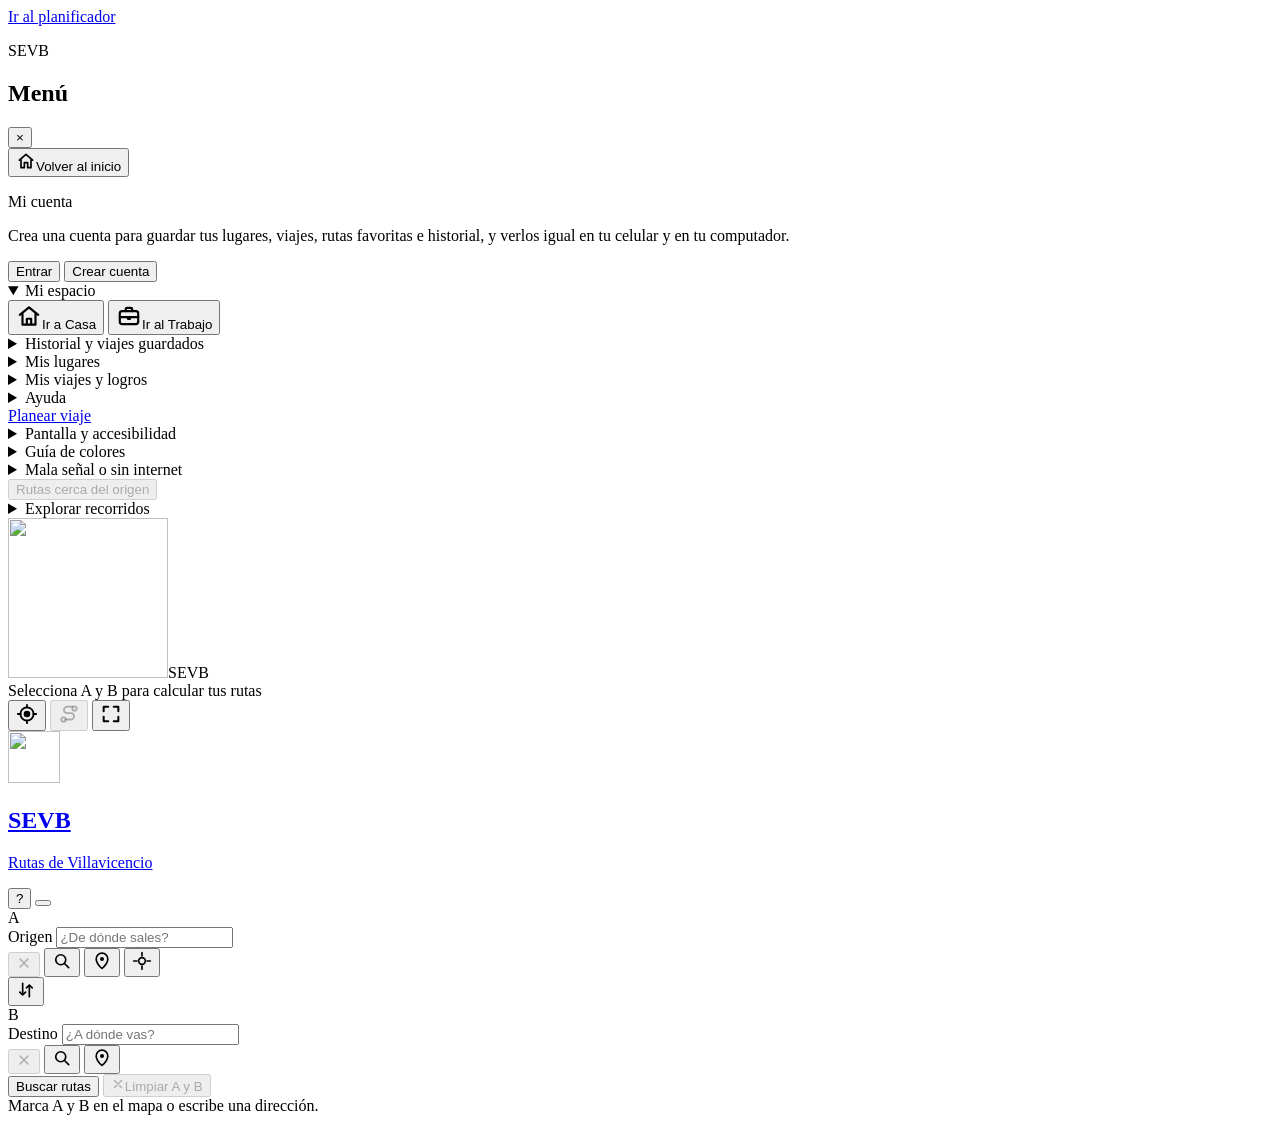
==== src/main/resources/static/index.html @ 46d5e3a8 "Flujo guiado, ruta consumible, avatares regionales y Compartir mi viaje (4.15.0) - Flujo guiado de p" ====
<!DOCTYPE html>
<html lang="es">
<head>
    <meta charset="UTF-8" />
    <meta name="viewport" content="width=device-width, initial-scale=1, viewport-fit=cover, interactive-widget=resizes-content" />
    <meta name="theme-color" content="#176650" />
    <meta name="mobile-web-app-capable" content="yes" />
    <meta name="apple-mobile-web-app-capable" content="yes" />
    <meta name="apple-mobile-web-app-title" content="SEVB" />
    <link rel="manifest" href="/manifest.webmanifest" />
    <link rel="icon" href="/favicon.ico" sizes="any" />
    <link rel="icon" type="image/png" sizes="32x32" href="/icons/favicon-32.png" />
    <link rel="icon" type="image/png" sizes="48x48" href="/icons/favicon-48.png" />
    <link rel="apple-touch-icon" href="/icons/apple-touch-icon.png" />
    <meta name="description" content="Planificador de rutas de buses de Villavicencio basado en recorridos registrados en SEVB." />
    <title>SEVB · Rutas de buses de Villavicencio</title>
    <link rel="stylesheet" href="/css/motion.css" />
    <link rel="stylesheet" href="/css/styles.css" />
    <link rel="stylesheet" href="/css/mapa.css" />
    <link rel="stylesheet" href="/css/home.css" />
    <link rel="stylesheet" href="/css/bus3d.css" />
    <link rel="stylesheet" href="/css/panel-ocultable.css" />
    <link rel="stylesheet" href="/css/viaje.css" />
    <link rel="stylesheet" href="/css/recomendacion.css" />
    <link rel="stylesheet" href="/css/guia.css" />
    <link rel="stylesheet" href="/css/guiado.css" />
    <script defer src="/js/mapa/geo.js"></script>
    <script defer src="/js/mapa/nucleo.js"></script>
    <script defer src="/js/common.js"></script>
    <script defer src="/js/modales.js"></script>
    <script defer src="/js/carga.js"></script>
    <script defer src="/js/iconos.js"></script>
    <script defer src="/js/rutas-nombres.js"></script>
    <script defer src="/js/motion.js"></script>
    <script defer src="/js/ajustes.js"></script>
    <script defer src="/js/superficies.js"></script>
    <script defer src="/js/mapa-salud.js"></script>
    <script defer src="/js/confort.js"></script>
    <script defer src="/js/offline.js"></script>
    <script defer src="/js/avatares.js"></script>
    <script defer src="/js/cuenta.js"></script>
    <script defer src="/js/gps.js"></script>
    <script defer src="/js/viaje-nucleo.js"></script>
    <script defer src="/js/viaje-ruta.js"></script>
    <script defer src="/js/bus.js"></script>
    <script defer src="/js/app.js"></script>
    <script defer src="/js/planner.js"></script>
    <script defer src="/js/flujo-guiado.js"></script>
    <script defer src="/js/paraderos-publicos.js"></script>
    <script defer src="/js/puentes-publicos.js"></script>
    <script defer src="/js/extras.js"></script>
    <script defer src="/js/viaje.js"></script>
    <script defer src="/js/compartir.js"></script>
    <script defer src="/js/espacio.js"></script>
    <script defer src="/js/atajos.js"></script>
    <script defer src="/js/logros.js"></script>
    <script defer src="/js/siempre.js"></script>
    <script defer src="/js/guia.js"></script>
    <script defer src="/js/siguiente.js"></script>
    <script defer src="/js/ui.js"></script>
</head>
<body class="home-sevb">
<a class="skip-link" href="#tripOrigin">Ir al planificador</a>

<div id="menuBackdrop" class="menu-backdrop hidden"></div>
<aside id="sideMenu" class="side-menu" role="dialog" aria-modal="true" aria-labelledby="menuTitulo" aria-hidden="true" inert>
    <div class="side-menu-head">
        <div><p class="eyebrow">SEVB</p><h2 id="menuTitulo">Menú</h2></div>
        <button id="closeMenu" class="icon-button" type="button" aria-label="Cerrar menú">×</button>
    </div>
    <button id="menuInicio" class="secondary menu-inicio" type="button"><svg viewBox="0 0 24 24" width="20" height="20" aria-hidden="true"><path d="M4 11l8-7 8 7M6 10v10h4v-6h4v6h4V10" fill="none" stroke="currentColor" stroke-width="2" stroke-linecap="round" stroke-linejoin="round"/></svg><span>Volver al inicio</span></button>
    <section class="menu-account" id="menuAccount" aria-label="Mi cuenta">
        <div id="accountGuest">
            <p class="eyebrow">Mi cuenta</p>
            <p class="account-text">Crea una cuenta para guardar tus lugares, viajes, rutas favoritas e historial, y verlos igual en tu celular y en tu computador.</p>
            <div class="account-buttons">
                <button id="accountLogin" class="primary-plan-button" type="button">Entrar</button>
                <button id="accountRegister" class="secondary" type="button">Crear cuenta</button>
            </div>
        </div>
        <div id="accountUser" hidden>
            <p class="eyebrow">Mi cuenta</p>
            <div class="account-user"><span class="account-avatar" id="accountAvatar" aria-hidden="true"></span><div><strong id="accountName"></strong><small id="accountEmail"></small></div></div>
            <div class="account-buttons">
                <button id="accountSettings" class="secondary" type="button">Ajustes de la cuenta</button>
                <button id="accountLogout" class="secondary" type="button">Cerrar sesión</button>
            </div>
        </div>
    </section>
    <details class="menu-seccion menu-space" id="menuEspacio" open><summary><span>Mi espacio</span></summary>
    <div id="atajos" class="atajos" role="group" aria-label="Lugares frecuentes">
        <button type="button" class="atajo" data-atajo="Casa"><span class="atajo-ico" aria-hidden="true"><svg viewBox="0 0 24 24" width="26" height="26" fill="none" stroke="currentColor" stroke-width="2" stroke-linecap="round" stroke-linejoin="round" aria-hidden="true" focusable="false"><path d="M3.5 11 12 4l8.5 7M6 9.5V20h12V9.5M10 20v-5.5h4V20"/></svg></span><span class="atajo-txt">Ir a Casa</span></button>
        <button type="button" class="atajo" data-atajo="Trabajo"><span class="atajo-ico" aria-hidden="true"><svg viewBox="0 0 24 24" width="26" height="26" fill="none" stroke="currentColor" stroke-width="2" stroke-linecap="round" stroke-linejoin="round" aria-hidden="true" focusable="false"><rect x="3.5" y="7.5" width="17" height="12" rx="2.2"/><path d="M9 7.5V5.8A1.3 1.3 0 0 1 10.3 4.5h3.4A1.3 1.3 0 0 1 15 5.8v1.7M3.5 13h17M11 13v1.6h2V13"/></svg></span><span class="atajo-txt">Ir al Trabajo</span></button>
    </div>
    <div id="recentTrips" class="recent-trips" hidden></div>
    <details id="espacio" class="favorites espacio">
        <summary>Historial y viajes guardados <b id="espCount"></b></summary>
        <div class="esp-section">
            <h4>Viajes guardados</h4>
            <div id="savedList" class="fav-list"></div>
        </div>
        <div class="esp-section">
            <div class="esp-head"><h4>Historial</h4><button id="histClear" class="text-button" type="button">Borrar historial</button></div>
            <div id="histList" class="fav-list"></div>
        </div>
        <p id="espHint" class="esp-hint">Sin cuenta, esto se guarda solo en este dispositivo. <button class="text-button" type="button" data-abrir-cuenta="entrar">Entrar</button> para verlo también en tu otro equipo.</p>
    </details>
    <details id="favorites" class="favorites">
        <summary>Mis lugares <b id="favCount"></b></summary>
        <div id="favList" class="fav-list"></div>
        <div class="fav-add">
            <label class="sr-only" for="favName">Nombre del lugar</label>
            <input id="favName" maxlength="40" placeholder="Nombre: Casa, Trabajo, Universidad…" autocomplete="off" enterkeyhint="done" />
            <div class="fav-add-buttons">
                <button id="favSaveA" class="secondary" type="button">Guardar punto A</button>
                <button id="favSaveB" class="secondary" type="button">Guardar punto B</button>
            </div>
        </div>
    </details>
    </details>
    <details class="menu-seccion menu-logros" id="logros" aria-label="Mis viajes y logros"><summary><span>Mis viajes y logros</span></summary>
        <p class="eyebrow">Mis viajes</p>
        <p id="semanaResumen" class="logros-resumen semana-resumen" hidden></p>
        <p id="logrosResumen" class="logros-resumen">Aún no has terminado ningún viaje. ¡Tu primer viaje te da un logro!</p>
        <ul id="logrosLista" class="logros-lista"></ul>
    </details>
    <details class="menu-seccion menu-ayuda" id="menuAyuda"><summary><span>Ayuda</span></summary>
        <div class="menu-ayuda-botones">
            <button id="menuBienvenida" class="secondary" type="button">Ver la bienvenida otra vez</button>
            <button id="menuPractica" class="secondary" type="button">Hacer un viaje de práctica</button>
        </div>
    </details>
    <nav class="menu-links" id="menuLinks" aria-label="Funciones del sistema">
        <a href="/">Planear viaje</a>
        <a class="admin-only" hidden href="/lugares.html">Direcciones y lugares</a>
        <a class="admin-only" hidden href="/paraderos.html">Paraderos de bus</a>
        <a class="admin-only" hidden href="/puentes.html">Puentes peatonales</a>
        <a class="admin-only" hidden href="/pasos.html">Pasos peatonales</a>
        <a class="admin-only" hidden href="/reportes.html">Reportes</a>
        <a class="admin-only" hidden href="/editor.html">Editor de recorridos</a>
    </nav>
    <details class="menu-seccion menu-view" id="menuVista" aria-labelledby="viewTitle"><summary><span>Pantalla y accesibilidad</span></summary>
        <p class="eyebrow">Pantalla</p>
        <h3 id="viewTitle">Mapa y accesibilidad</h3>
        <div class="confort-row" role="group" aria-label="Tamaño de la letra">
            <span class="confort-label">Tamaño de la letra</span>
            <div class="letra-opciones">
                <button type="button" data-letra="normal" aria-pressed="true" aria-label="Letra normal">A</button>
                <button type="button" data-letra="grande" aria-pressed="false" aria-label="Letra grande">A</button>
                <button type="button" data-letra="enorme" aria-pressed="false" aria-label="Letra muy grande">A</button>
            </div>
        </div>
        <label class="confort-row"><span class="confort-label">Mapa de noche<small>Automático: se oscurece solo desde las 6:30 p. m. hasta las 5:30 a. m.</small></span>
            <select data-confort="mapaNoche"><option value="auto">Automático</option><option value="claro">Siempre claro</option><option value="oscuro">Siempre oscuro</option></select></label>
        <label class="switch-row"><input type="checkbox" data-ajuste="busVisible" /><span>Mostrar los controles del bus<small>Pausa, velocidad, 3D y «Seguir bus». El bus se sigue moviendo aunque los ocultes.</small></span></label>
        <label class="switch-row"><input type="checkbox" data-ajuste="panelBajar" /><span>Bajar el panel al buscar una ruta<small>Apagado: al buscar, el panel queda compacto con el botón «Iniciar viaje». Actívalo si prefieres que baje solo y deje el mapa libre en el celular; el botón «Ver rutas» lo vuelve a abrir.</small></span></label>
        <label class="switch-row"><input type="checkbox" data-ajuste="daltonico" /><span>Colores para daltónicos<small>Tramos en azul y naranja, el segundo bus con línea discontinua y cada tramo numerado.</small></span></label>
        <label class="switch-row"><input type="checkbox" data-ajuste="paraderosMapa" /><span>Mostrar paraderos del sistema<small>Dibuja en el mapa los paraderos registrados cerca de lo que ves (desde el zoom 14). Los de tu viaje se muestran siempre.</small></span></label>
    </details>
    <details id="colorGuide" class="favorites color-guide">
        <summary>Guía de colores</summary>
        <ul class="guide-list">
            <li><i class="g-walk"></i><span><b>A pie (línea punteada con puntos que avanzan):</b> camina en ese sentido. Oscura de día y clara de noche.</span></li>
            <li><i class="g-bus1"></i><span><b>Tramo grueso con ① :</b> primer bus. Rojo (o naranja en modo daltónico).</span></li>
            <li><i class="g-bus2"></i><span><b>Tramo grueso con ② :</b> segundo bus, si hay transbordo. Azul (y con línea discontinua en modo daltónico).</span></li>
            <li><i class="g-swap">⇄</i><span><b>Cuadro «Cambio de bus»:</b> dice de qué ruta a cuál pasas.</span></li>
            <li><i class="g-up"></i><span><b>Verde «Sube aquí»</b> y <i class="g-down inline"></i><b>rojo oscuro «Bájate aquí»</b>.</span></li>
        </ul>
        <label class="switch-row guide-switch"><input type="checkbox" data-ajuste="daltonico" /><span>Colores para daltónicos</span></label>
    </details>
    <details class="menu-seccion menu-offline" id="menuOffline" aria-labelledby="offlineTitle"><summary><span>Mala señal o sin internet</span></summary>
        <p class="eyebrow">Mala señal o sin internet</p>
        <h3 id="offlineTitle">Uso sin conexión</h3>
        <p id="offlineInfo" class="offline-info" role="status" aria-live="polite">Revisando…</p>
        <progress id="offlineProgress" class="offline-progress" value="0" max="1" hidden></progress>
        <button id="offlineDownload" class="secondary" type="button">Guardar mapa de Villavicencio</button>
        <button id="offlineDelete" class="text-button" type="button" hidden>Borrar el mapa guardado</button>
        <button id="installApp" class="secondary" type="button" hidden>Instalar la aplicación en este equipo</button>
        <p id="installHint" class="offline-hint" hidden>En iPhone: toca <b>Compartir</b> en Safari y luego <b>Añadir a pantalla de inicio</b> para instalarla.</p>
        <p class="offline-hint">Descárgalo una vez con buena señal (Wi-Fi si puedes). Las rutas y tus últimos viajes se guardan solos.</p>
    </details>
    <section class="menu-near" id="menuCerca" aria-label="Rutas cerca del origen">
    <div class="nearby-origin-block">
        <button id="nearOriginRoutes" class="text-button chip-button" type="button" disabled>Rutas cerca del origen</button>
        <div id="nearbyResults" class="nearby-results"></div>
    </div>
    </section>
    <details class="menu-seccion menu-route-browser" id="menuExplorar"><summary><span>Explorar recorridos</span></summary>
        <p class="eyebrow">Rutas registradas</p>
        <h3>Explorar recorridos</h3>
        <label for="routeSearch">Buscar ruta</label>
        <input id="routeSearch" type="search" placeholder="Galán, Porfía, Catama, Álamos…" autocomplete="off" />
        <label for="validationFilter" class="sr-only">Filtrar rutas</label>
        <select id="validationFilter">
            <option value="all">Todas las rutas</option>
            <option value="favorites">Mis rutas favoritas</option>
        </select>
        <div class="list-heading"><strong>Disponibles</strong><span id="routeCount">—</span></div>
        <div id="routeList" class="route-list compact-route-list"></div>
        <div id="statusMessage" class="status info" role="status" aria-live="polite">Cargando rutas…</div>
        <button id="retryRoutes" class="secondary hidden" type="button">Volver a intentar</button>
    <section id="routeCard" class="route-card menu-route-card hidden" aria-live="polite">
        <div class="route-title-row"><span id="routeColor" class="route-color"></span><div><p id="routeCode" class="route-code"></p><h3 id="routeName"></h3></div></div>
        <div class="route-meta"><span id="directionBadge" class="pill"></span></div>
        <div class="journey">
            <div><span class="journey-dot start"></span><small>Inicio</small><strong id="routeOrigin"></strong></div>
            <div><span class="journey-dot end"></span><small>Destino</small><strong id="routeDestination"></strong></div>
        </div>
        <div class="metrics"><div><small>Longitud</small><strong id="routeDistance"></strong></div><div><small>Paraderos</small><strong id="stopCount"></strong></div></div>
        <p id="routeDescription" class="route-description"></p>
        <p id="routeSource" class="source-line"></p><p id="updatedAt" class="source-line"></p>
        <ul id="routeWarnings" class="warning hidden"></ul>
        <div id="stopsBlock" class="stops-block hidden"><div class="stops-head"><h4>Paradas</h4><button type="button" id="toggleRouteStops" class="chip-button" aria-pressed="false">Ver en el mapa</button></div><ol id="stopsList"></ol></div>
        <button id="exportRoute" class="secondary" type="button">Descargar GeoJSON ↓</button>
    </section>
    </details>

    <div class="menu-brand" id="menuMarca"><img src="/img/marca/sevb-chiguiro-360.png" alt="" width="160" height="160" loading="lazy" decoding="async"><span class="menu-brand-name">SEVB</span></div>
</aside>

<div class="app">
    <section class="map-area sevb-map-area" role="main" aria-label="Mapa de Villavicencio">
        <div id="map" aria-label="Mapa interactivo de rutas"></div>
        <div class="route-banner"><span id="mapSubtitle">Selecciona A y B para calcular tus rutas</span></div>
        <div class="map-fabs">
            <button id="locateMe" class="fab" type="button" aria-pressed="false" title="Seguir mi ubicación" aria-label="Seguir mi ubicación en el mapa"><svg viewBox="0 0 24 24" width="22" height="22" aria-hidden="true"><circle cx="12" cy="12" r="3.6" fill="currentColor"/><circle cx="12" cy="12" r="7.2" fill="none" stroke="currentColor" stroke-width="2"/><path d="M12 2v3M12 19v3M2 12h3M19 12h3" stroke="currentColor" stroke-width="2" stroke-linecap="round"/></svg></button>
            <button id="fitRoute" class="fab" disabled type="button" title="Ver recorrido completo" aria-label="Ver recorrido completo"><svg viewBox="0 0 24 24" width="22" height="22" aria-hidden="true"><circle cx="6" cy="18" r="2.4" fill="none" stroke="currentColor" stroke-width="2"/><circle cx="18" cy="6" r="2.4" fill="none" stroke="currentColor" stroke-width="2"/><path d="M8.4 18H14a3.5 3.5 0 0 0 0-7h-4a3.5 3.5 0 0 1 0-7h5.6" fill="none" stroke="currentColor" stroke-width="2" stroke-linecap="round"/></svg></button>
            <button id="resetMap" class="fab" type="button" title="Ver toda la ciudad (solo mueve el mapa)" aria-label="Ver toda la ciudad en el mapa"><svg viewBox="0 0 24 24" width="22" height="22" aria-hidden="true"><path d="M4 9V4h5M20 9V4h-5M4 15v5h5M20 15v5h-5" fill="none" stroke="currentColor" stroke-width="2.2" stroke-linecap="round" stroke-linejoin="round"/></svg></button>
        </div>
    </section>

    <aside class="planner-column sheet" id="sheet" aria-label="Planificar un viaje">
        <div id="sheetHandle" class="sheet-handle" role="button" tabindex="0" aria-label="Subir o bajar el panel"><span></span></div>
        <header class="sheet-head">
            <a class="brand" href="/" aria-label="SEVB, inicio">
                <div class="brand-mark brand-mark-logo"><img src="/img/marca/sevb-chiguiro-192.png" alt="" width="52" height="52" decoding="async"></div>
                <div><h1>SEVB</h1><p>Rutas de Villavicencio</p></div>
            </a>
            <button id="helpButton" class="menu-button help-button" type="button" aria-label="Ayuda: qué hago ahora" title="Ayuda">?</button>
            <button id="menuButton" class="menu-button" type="button" aria-expanded="false" aria-controls="sideMenu" aria-label="Abrir menú">
                <span></span><span></span><span></span>
            </button>
        </header>
        <div class="sheet-body">
            <section class="panel trip-panel sevb-trip-panel">
                <div id="siempre" class="siempre" hidden>
                    <p class="siempre-titulo">Tu viaje de siempre</p>
                    <p id="siempreRuta" class="siempre-ruta"></p>
                    <div class="siempre-botones">
                        <button id="siempreBuscar" class="primary-plan-button" type="button">Buscar este viaje</button>
                        <button id="siempreNo" class="text-button" type="button">Ahora no</button>
                    </div>
                </div>
                <div class="endpoints" id="formAB" role="group" aria-label="Origen y destino (A y B)" tabindex="-1">
                    <div class="endpoint-block">
                        <span class="endpoint-letter a" aria-hidden="true">A</span>
                        <div class="endpoint-field">
                            <label class="sr-only" for="tripOrigin">Origen</label>
                            <input id="tripOrigin" role="combobox" aria-autocomplete="list" aria-controls="originResults" aria-expanded="false" placeholder="¿De dónde sales?" autocomplete="off" maxlength="160" enterkeyhint="search" />
                            <div id="originResults" class="place-results" role="listbox" aria-label="Opciones de origen"></div>
                        </div>
                        <div class="endpoint-tools">
                            <button id="clearOrigin" class="tool tool-clear secondary" type="button" title="Borrar origen" aria-label="Borrar punto de origen" disabled><svg viewBox="0 0 24 24" width="16" height="16" aria-hidden="true"><path d="M6 6l12 12M18 6L6 18" fill="none" stroke="currentColor" stroke-width="2.2" stroke-linecap="round"/></svg></button>
                            <button id="searchOrigin" data-etiqueta="Buscar" class="tool secondary" type="button" title="Buscar dirección" aria-label="Buscar dirección de origen"><svg viewBox="0 0 24 24" width="20" height="20" aria-hidden="true"><circle cx="10.5" cy="10.5" r="6" fill="none" stroke="currentColor" stroke-width="2"/><path d="M15 15l5 5" stroke="currentColor" stroke-width="2" stroke-linecap="round"/></svg></button>
                            <button id="pickOrigin" data-etiqueta="En el mapa" class="tool secondary map-pick-button" type="button" aria-pressed="false" title="Elegir en el mapa" aria-label="Elegir origen en el mapa"><svg viewBox="0 0 24 24" width="20" height="20" aria-hidden="true"><path d="M12 21s7-6.2 7-11.5A7 7 0 0 0 5 9.5C5 14.8 12 21 12 21z" fill="none" stroke="currentColor" stroke-width="2" stroke-linejoin="round"/><circle cx="12" cy="9.5" r="2.4" fill="currentColor"/></svg></button>
                            <button id="useMyLocation" data-etiqueta="Mi ubicación" data-corto="GPS" class="tool secondary" type="button" title="Usar mi ubicación" aria-label="Usar mi ubicación como origen"><svg viewBox="0 0 24 24" width="20" height="20" aria-hidden="true"><circle cx="12" cy="12" r="4" fill="none" stroke="currentColor" stroke-width="2"/><path d="M12 2v4M12 18v4M2 12h4M18 12h4" stroke="currentColor" stroke-width="2" stroke-linecap="round"/></svg></button>
                        </div>
                    </div>
                    <button id="swapTrip" class="swap-floating" type="button" aria-label="Intercambiar origen y destino" title="Intercambiar"><svg viewBox="0 0 24 24" width="20" height="20" aria-hidden="true"><path d="M8 4v14m0 0l-3.5-3.5M8 18l3.5-3.5M16 20V6m0 0l-3.5 3.5M16 6l3.5 3.5" fill="none" stroke="currentColor" stroke-width="2" stroke-linecap="round" stroke-linejoin="round"/></svg></button>
                    <div class="endpoint-block">
                        <span class="endpoint-letter b" aria-hidden="true">B</span>
                        <div class="endpoint-field">
                            <label class="sr-only" for="tripDestination">Destino</label>
                            <input id="tripDestination" role="combobox" aria-autocomplete="list" aria-controls="destinationResults" aria-expanded="false" placeholder="¿A dónde vas?" autocomplete="off" maxlength="160" enterkeyhint="search" />
                            <div id="destinationResults" class="place-results" role="listbox" aria-label="Opciones de destino"></div>
                        </div>
                        <div class="endpoint-tools">
                            <button id="clearDestination" class="tool tool-clear secondary" type="button" title="Borrar destino" aria-label="Borrar punto de destino" disabled><svg viewBox="0 0 24 24" width="16" height="16" aria-hidden="true"><path d="M6 6l12 12M18 6L6 18" fill="none" stroke="currentColor" stroke-width="2.2" stroke-linecap="round"/></svg></button>
                            <button id="searchDestination" data-etiqueta="Buscar" class="tool secondary" type="button" title="Buscar dirección" aria-label="Buscar dirección de destino"><svg viewBox="0 0 24 24" width="20" height="20" aria-hidden="true"><circle cx="10.5" cy="10.5" r="6" fill="none" stroke="currentColor" stroke-width="2"/><path d="M15 15l5 5" stroke="currentColor" stroke-width="2" stroke-linecap="round"/></svg></button>
                            <button id="pickDestination" data-etiqueta="En el mapa" class="tool secondary map-pick-button" type="button" aria-pressed="false" title="Elegir en el mapa" aria-label="Elegir destino en el mapa"><svg viewBox="0 0 24 24" width="20" height="20" aria-hidden="true"><path d="M12 21s7-6.2 7-11.5A7 7 0 0 0 5 9.5C5 14.8 12 21 12 21z" fill="none" stroke="currentColor" stroke-width="2" stroke-linejoin="round"/><circle cx="12" cy="9.5" r="2.4" fill="currentColor"/></svg></button>
                        </div>
                    </div>
                </div>

                <div class="plan-actions">
                    <button id="planTrip" class="primary-plan-button" type="button">Buscar rutas</button>
                    <button id="clearTripPoints" class="clear-trip clear-trip-main" type="button" aria-label="Borrar origen y destino" disabled><svg viewBox="0 0 24 24" width="14" height="14" aria-hidden="true"><path d="M6 6l12 12M18 6L6 18" fill="none" stroke="currentColor" stroke-width="2.2" stroke-linecap="round"/></svg><span>Limpiar A y B</span></button>
                </div>
                <div id="startTripBar" class="start-trip-bar" hidden>
                    <button id="startTrip" class="start-trip-main" type="button"><svg viewBox="0 0 24 24" width="24" height="24" aria-hidden="true"><path d="M12 3l7 17-7-4-7 4z" fill="currentColor"/></svg><span>Iniciar viaje</span></button>
                    <small id="startTripInfo" class="start-trip-info"></small>
                    <div class="start-trip-sec">
                        <button id="editarAB" class="start-trip-edit" type="button" hidden aria-controls="formAB"><svg viewBox="0 0 24 24" width="18" height="18" aria-hidden="true"><path d="M4 20l4.2-1 10-10a2.1 2.1 0 0 0-3-3l-10 10zM14 7l3 3" fill="none" stroke="currentColor" stroke-width="2" stroke-linecap="round" stroke-linejoin="round"/></svg><span>Editar A y B</span></button>
                        <button id="verOpciones" class="start-trip-more" type="button" hidden>Ver otras opciones</button>
                    </div>
                </div>
                <div id="tripStatus" class="status info" role="status" aria-live="polite">Marca A y B en el mapa o escribe una dirección.</div>
                <div id="tripTools" class="trip-tools" hidden>
                    <button id="shareTrip" class="tool-chip" type="button"><svg viewBox="0 0 24 24" width="18" height="18" aria-hidden="true"><path d="M12 3v12M12 3L8 7m4-4l4 4M5 12v7h14v-7" fill="none" stroke="currentColor" stroke-width="2" stroke-linecap="round" stroke-linejoin="round"/></svg><span>Compartir</span></button>
                    <button id="openGoogleMaps" class="tool-chip" type="button"><svg viewBox="0 0 24 24" width="18" height="18" aria-hidden="true"><path d="M12 21s7-6.2 7-11.5A7 7 0 0 0 5 9.5C5 14.8 12 21 12 21z" fill="none" stroke="currentColor" stroke-width="2" stroke-linejoin="round"/><circle cx="12" cy="9.5" r="2.4" fill="currentColor"/></svg><span>Google Maps</span></button>
                    <button id="shareWhats" class="tool-chip" type="button"><svg viewBox="0 0 24 24" width="18" height="18" aria-hidden="true"><path d="M4 20l1.3-4.2A8 8 0 1 1 8.4 18.8z" fill="none" stroke="currentColor" stroke-width="2" stroke-linejoin="round"/><path d="M9.2 8.8c.3 2.5 2.6 4.9 5.8 6" fill="none" stroke="currentColor" stroke-width="2" stroke-linecap="round"/></svg><span>WhatsApp</span></button>
                    <button id="alightAlert" class="tool-chip" type="button" aria-pressed="false"><svg viewBox="0 0 24 24" width="18" height="18" aria-hidden="true"><path d="M6 17h12l-1.5-2v-4a4.5 4.5 0 0 0-9 0v4zM10 20a2 2 0 0 0 4 0" fill="none" stroke="currentColor" stroke-width="2" stroke-linecap="round" stroke-linejoin="round"/></svg><span>Avisarme al bajar</span></button>
                    <button id="saveTrip" class="tool-chip" type="button"><svg viewBox="0 0 24 24" width="18" height="18" aria-hidden="true"><path d="M12 3.5l2.6 5.3 5.9.9-4.3 4.1 1 5.8L12 16.8 6.8 19.6l1-5.8L3.5 9.7l5.9-.9z" fill="none" stroke="currentColor" stroke-width="2" stroke-linejoin="round"/></svg><span>Guardar viaje</span></button>
                    <button id="reportProblem" class="tool-chip" type="button"><svg viewBox="0 0 24 24" width="18" height="18" aria-hidden="true"><path d="M5 21V4m0 0h11l-2 4 2 4H5" fill="none" stroke="currentColor" stroke-width="2" stroke-linecap="round" stroke-linejoin="round"/></svg><span>Reportar</span></button>
                </div>
                <div id="tripResults" class="trip-results"></div>
            </section>
        </div>
    </aside>
</div>
<div id="bienvenida" class="modal-backdrop" hidden>
    <div class="modal-card bienvenida-card" role="dialog" aria-modal="true" aria-labelledby="bienTitulo" data-modo="bienvenida">
        <p id="bienPasoTexto" class="bien-paso" aria-live="polite"></p>
        <div id="bienIlustracion" class="bien-ilustracion" aria-hidden="true"></div>
        <div id="bienTextos" class="bien-textos" aria-live="polite"><h2 id="bienTitulo"></h2><p id="bienTexto" class="bien-texto"></p></div>
        <div id="bienPuntos" class="bien-puntos" aria-hidden="true"></div>
        <div class="bien-botones">
            <button id="bienAtras" class="secondary" type="button">Atrás</button>
            <button id="bienSiguiente" class="primary-plan-button" type="button">Siguiente</button>
        </div>
        <button id="bienPractica" class="primary-plan-button bien-practica" type="button" hidden>Aprender con una práctica</button>
        <button id="bienSaltar" class="text-button" type="button">Saltar</button>
    </div>
</div>
<div id="ayudaModal" class="modal-backdrop" hidden>
    <div class="modal-card" role="dialog" aria-modal="true" aria-labelledby="ayudaTitulo">
        <h2 id="ayudaTitulo"></h2>
        <ol id="ayudaLista" class="ayuda-lista"></ol>
        <details class="ayuda-temas"><summary>Más ayudas rápidas</summary><div id="ayudaTemas" class="ayuda-temas-lista"></div></details>
        <div class="modal-actions" style="grid-template-columns:1fr">
            <button id="ayudaCerrar" class="primary-plan-button" type="button">Entendido</button>
            <button id="ayudaDemo" class="secondary" type="button" hidden>Ver cómo se hace</button>
            <button id="ayudaPractica" class="secondary" type="button">Practicar un viaje</button>
            <button id="ayudaBien" class="text-button" type="button">Ver la bienvenida</button>
        </div>
    </div>
</div>
<div id="authModal" class="modal-backdrop" hidden>
    <form id="authForm" class="modal-card" role="dialog" aria-modal="true" aria-labelledby="authTitle" novalidate>
        <img class="auth-logo" src="/img/marca/sevb-cabeza-96.png" alt="" width="46" height="43" decoding="async">
        <h2 id="authTitle">Entrar</h2>
        <div id="googleBox" hidden>
            <div id="googleBtn" class="google-btn" aria-label="Continuar con Google"></div>
            <p class="auth-or"><span>o con tu correo</span></p>
        </div>
        <div id="authNameRow"><label for="authName">Nombre</label>
            <input id="authName" maxlength="60" autocomplete="name" placeholder="Tu nombre" /></div>
        <label for="authEmail">Correo</label>
        <input id="authEmail" type="email" inputmode="email" maxlength="120" autocomplete="username" autocapitalize="off" placeholder="tucorreo@ejemplo.com" />
        <label for="authPass">Contraseña</label>
        <div class="pass-row"><input id="authPass" type="password" maxlength="128" autocomplete="current-password" placeholder="Mínimo 8 caracteres" />
            <button id="authShow" class="secondary" type="button" aria-label="Mostrar u ocultar la contraseña">Ver</button></div>
        <p id="authHint" class="muted" hidden>Usa al menos 8 caracteres, con letras. Tus datos se guardan en este servidor y la contraseña se almacena cifrada.</p>
        <p id="authError" class="error-msg" role="alert"></p>
        <div class="modal-actions">
            <button id="authCancel" class="secondary" type="button">Cancelar</button>
            <button id="authSubmit" class="primary-plan-button" type="submit">Entrar</button>
        </div>
        <button id="authSwitch" class="text-button" type="button"></button>
    </form>
</div>
<div id="settingsModal" class="modal-backdrop" hidden>
    <div class="modal-card" role="dialog" aria-modal="true" aria-labelledby="setTitle">
        <h2 id="setTitle">Ajustes de la cuenta</h2>
        <div class="account-user set-user"><span class="account-avatar" id="setAvatar" aria-hidden="true"></span><p class="muted"><strong id="setName"></strong><br /><span id="setEmail"></span></p></div>
        <p id="setGoogle" class="muted" hidden>Esta cuenta está vinculada a Google: puedes entrar siempre con el botón de Google.</p>
        <form id="setPassForm" class="set-block">
            <h3 id="setPassTitle">Cambiar contraseña</h3>
            <div id="setCurRow"><label for="setCur">Contraseña actual</label><input id="setCur" type="password" maxlength="128" autocomplete="current-password" /></div>
            <label for="setNew">Contraseña nueva</label><input id="setNew" type="password" maxlength="128" autocomplete="new-password" placeholder="Mínimo 8 caracteres" />
            <button id="setPassBtn" class="secondary" type="submit">Cambiar contraseña</button>
        </form>
        <div class="set-block"><h3>Sesiones</h3><button id="setAll" class="secondary" type="button">Cerrar sesión en todos mis dispositivos</button></div>
        <div class="set-block"><h3>Eliminar cuenta</h3>
            <p class="muted">Borra tu cuenta y todos sus datos. No se puede deshacer.</p>
            <label id="setDelLabel" for="setDel">Tu contraseña</label><input id="setDel" type="password" maxlength="128" autocomplete="current-password" />
            <button id="setDelete" class="secondary danger" type="button">Eliminar mi cuenta</button></div>
        <p id="setMsg" class="muted" role="status" aria-live="polite"></p>
        <div class="modal-actions" style="grid-template-columns:1fr"><button id="settingsClose" class="primary-plan-button" type="button">Listo</button></div>
    </div>
</div>
<div id="nameModal" class="modal-backdrop" hidden>
    <form id="nameForm" class="modal-card" role="dialog" aria-modal="true" aria-labelledby="nameTitle">
        <h2 id="nameTitle">Guardar viaje</h2>
        <p id="nameRoute" class="muted"></p>
        <label for="nameInput">Nombre</label>
        <input id="nameInput" maxlength="60" placeholder="Casa → Trabajo" autocomplete="off" />
        <div class="modal-actions">
            <button id="nameCancel" class="secondary" type="button">Cancelar</button>
            <button class="primary-plan-button" type="submit">Guardar</button>
        </div>
    </form>
</div>
<div id="reportModal" class="modal-backdrop" hidden>
    <form id="reportForm" class="modal-card" role="dialog" aria-modal="true" aria-labelledby="reportTitle">
        <h2 id="reportTitle">Reportar un problema</h2>
        <p id="reportRoute" class="muted"></p>
        <label for="reportType">¿Qué pasó?</label>
        <select id="reportType">
            <option value="RUTA">La ruta no pasa por donde dice</option>
            <option value="CAMINATA">La caminata sugerida no es posible o es mala</option>
            <option value="DIRECCION">Una dirección está mal ubicada</option>
            <option value="APP">Algo de la aplicación falla</option>
            <option value="SUGERENCIA">Tengo una sugerencia</option>
            <option value="OTRO">Otro</option>
        </select>
        <label for="reportMessage">Cuéntanos</label>
        <textarea id="reportMessage" rows="4" maxlength="500" required minlength="5" placeholder="Ej.: el bus no gira en la Calle 38, sigue derecho hasta la Cra 22."></textarea>
        <label for="reportContact">Contacto (opcional)</label>
        <input id="reportContact" maxlength="120" placeholder="Correo o WhatsApp, si quieres respuesta" autocomplete="off" />
        <p class="muted">Se envía también tu origen, destino y la ruta elegida para que podamos revisar el caso.</p>
        <div class="modal-actions">
            <button id="reportCancel" class="secondary" type="button">Cancelar</button>
            <button id="reportSend" class="primary-plan-button" type="submit">Enviar reporte</button>
        </div>
    </form>
</div>
<script defer src="/js/sheet.js"></script>
<script defer src="/js/panel-ocultable.js"></script>
<script defer src="/js/seguir-bus.js"></script>
<script defer src="/js/inicio.js"></script>
<script defer src="/js/pwa.js"></script>
</body>
</html>
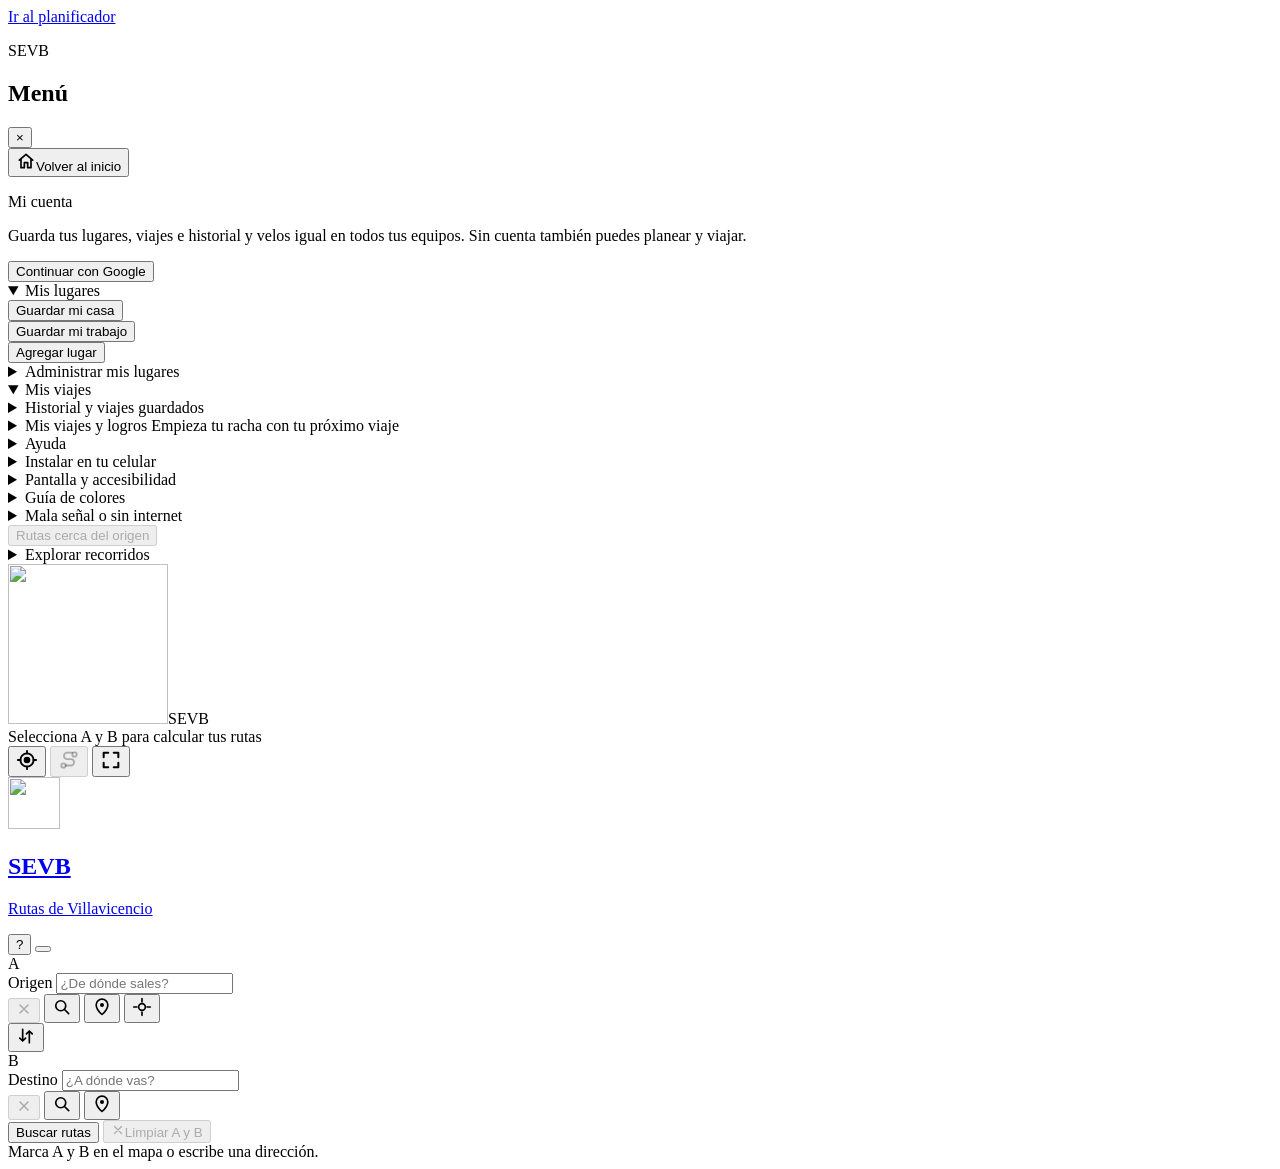
==== commit 9c07caea: "Fases A-L sobre 4.15.0: acceso solo con Google, Mis lugares, logros y racha, indicaciones de ruta, m" ====
--- a/src/main/resources/static/index.html
+++ b/src/main/resources/static/index.html
@@ -44,6 +44,7 @@
     <script defer src="/js/viaje-ruta.js"></script>
     <script defer src="/js/bus.js"></script>
     <script defer src="/js/app.js"></script>
+    <script defer src="/js/itinerario.js"></script>
     <script defer src="/js/planner.js"></script>
     <script defer src="/js/flujo-guiado.js"></script>
     <script defer src="/js/paraderos-publicos.js"></script>
@@ -52,7 +53,7 @@
     <script defer src="/js/viaje.js"></script>
     <script defer src="/js/compartir.js"></script>
     <script defer src="/js/espacio.js"></script>
-    <script defer src="/js/atajos.js"></script>
+    <script defer src="/js/lugares.js"></script>
     <script defer src="/js/logros.js"></script>
     <script defer src="/js/siempre.js"></script>
     <script defer src="/js/guia.js"></script>
@@ -65,17 +66,18 @@
 <div id="menuBackdrop" class="menu-backdrop hidden"></div>
 <aside id="sideMenu" class="side-menu" role="dialog" aria-modal="true" aria-labelledby="menuTitulo" aria-hidden="true" inert>
     <div class="side-menu-head">
-        <div><p class="eyebrow">SEVB</p><h2 id="menuTitulo">Menú</h2></div>
+        <div class="side-menu-titulo"><p class="eyebrow">SEVB</p><h2 id="menuTitulo">Menú</h2><p id="menuEstadoViaje" class="menu-estado-viaje" role="status" hidden><span class="menu-pulso" aria-hidden="true"></span>Viaje en curso</p></div>
         <button id="closeMenu" class="icon-button" type="button" aria-label="Cerrar menú">×</button>
     </div>
+    <button id="menuVolverViaje" class="primary-plan-button menu-volver-viaje" type="button" hidden>Volver a mi viaje</button>
     <button id="menuInicio" class="secondary menu-inicio" type="button"><svg viewBox="0 0 24 24" width="20" height="20" aria-hidden="true"><path d="M4 11l8-7 8 7M6 10v10h4v-6h4v6h4V10" fill="none" stroke="currentColor" stroke-width="2" stroke-linecap="round" stroke-linejoin="round"/></svg><span>Volver al inicio</span></button>
+    <p id="menuInicioNota" class="menu-inicio-nota" hidden>Te pedirá confirmar: termina tu viaje en curso.</p>
     <section class="menu-account" id="menuAccount" aria-label="Mi cuenta">
         <div id="accountGuest">
             <p class="eyebrow">Mi cuenta</p>
-            <p class="account-text">Crea una cuenta para guardar tus lugares, viajes, rutas favoritas e historial, y verlos igual en tu celular y en tu computador.</p>
+            <p class="account-text">Guarda tus lugares, viajes e historial y velos igual en todos tus equipos. Sin cuenta también puedes planear y viajar.</p>
             <div class="account-buttons">
-                <button id="accountLogin" class="primary-plan-button" type="button">Entrar</button>
-                <button id="accountRegister" class="secondary" type="button">Crear cuenta</button>
+                <button id="accountLogin" class="primary-plan-button" type="button">Continuar con Google</button>
             </div>
         </div>
         <div id="accountUser" hidden>
@@ -86,12 +88,19 @@
                 <button id="accountLogout" class="secondary" type="button">Cerrar sesión</button>
             </div>
         </div>
+        <p id="accountAnterior" class="account-text account-anterior" role="status" hidden></p>
     </section>
-    <details class="menu-seccion menu-space" id="menuEspacio" open><summary><span>Mi espacio</span></summary>
-    <div id="atajos" class="atajos" role="group" aria-label="Lugares frecuentes">
-        <button type="button" class="atajo" data-atajo="Casa"><span class="atajo-ico" aria-hidden="true"><svg viewBox="0 0 24 24" width="26" height="26" fill="none" stroke="currentColor" stroke-width="2" stroke-linecap="round" stroke-linejoin="round" aria-hidden="true" focusable="false"><path d="M3.5 11 12 4l8.5 7M6 9.5V20h12V9.5M10 20v-5.5h4V20"/></svg></span><span class="atajo-txt">Ir a Casa</span></button>
-        <button type="button" class="atajo" data-atajo="Trabajo"><span class="atajo-ico" aria-hidden="true"><svg viewBox="0 0 24 24" width="26" height="26" fill="none" stroke="currentColor" stroke-width="2" stroke-linecap="round" stroke-linejoin="round" aria-hidden="true" focusable="false"><rect x="3.5" y="7.5" width="17" height="12" rx="2.2"/><path d="M9 7.5V5.8A1.3 1.3 0 0 1 10.3 4.5h3.4A1.3 1.3 0 0 1 15 5.8v1.7M3.5 13h17M11 13v1.6h2V13"/></svg></span><span class="atajo-txt">Ir al Trabajo</span></button>
-    </div>
+    <details class="menu-seccion menu-lugares" id="menuLugares" data-ico="pin" open><summary><span>Mis lugares</span></summary>
+    <div id="atajos" class="atajos" role="group" aria-label="Casa y Trabajo">
+        <div class="atajo-fila" data-tipo="casa"><button type="button" class="atajo" data-atajo="Casa"><span class="atajo-ico" aria-hidden="true"></span><span class="atajo-txt">Guardar mi casa</span></button><button type="button" class="atajo-mas" aria-expanded="false" hidden>⋯</button><div class="atajo-acciones lugar-acciones" hidden></div></div>
+        <div class="atajo-fila" data-tipo="trabajo"><button type="button" class="atajo" data-atajo="Trabajo"><span class="atajo-ico" aria-hidden="true"></span><span class="atajo-txt">Guardar mi trabajo</span></button><button type="button" class="atajo-mas" aria-expanded="false" hidden>⋯</button><div class="atajo-acciones lugar-acciones" hidden></div></div>
+    </div>
+    <ul id="lugaresLista" class="lugares-lista" aria-label="Mis lugares con nombre" hidden></ul>
+    <button id="lugarAgregar" class="secondary lugar-agregar" type="button">Agregar lugar</button>
+    <p id="lugaresHint" class="esp-hint" hidden>Tus lugares se guardan en tu cuenta de Google y los ves igual en tu otro equipo. <button class="text-button" type="button" data-abrir-cuenta="entrar">Continuar con Google</button></p>
+    <details id="favorites" class="favorites"><summary>Administrar mis lugares <b id="favCount"></b></summary><div id="favList" class="fav-list"></div></details>
+    </details>
+    <details class="menu-seccion menu-space" id="menuEspacio" data-ico="reloj" open><summary><span>Mis viajes</span></summary>
     <div id="recentTrips" class="recent-trips" hidden></div>
     <details id="espacio" class="favorites espacio">
         <summary>Historial y viajes guardados <b id="espCount"></b></summary>
@@ -103,35 +112,34 @@
             <div class="esp-head"><h4>Historial</h4><button id="histClear" class="text-button" type="button">Borrar historial</button></div>
             <div id="histList" class="fav-list"></div>
         </div>
-        <p id="espHint" class="esp-hint">Sin cuenta, esto se guarda solo en este dispositivo. <button class="text-button" type="button" data-abrir-cuenta="entrar">Entrar</button> para verlo también en tu otro equipo.</p>
-    </details>
-    <details id="favorites" class="favorites">
-        <summary>Mis lugares <b id="favCount"></b></summary>
-        <div id="favList" class="fav-list"></div>
-        <div class="fav-add">
-            <label class="sr-only" for="favName">Nombre del lugar</label>
-            <input id="favName" maxlength="40" placeholder="Nombre: Casa, Trabajo, Universidad…" autocomplete="off" enterkeyhint="done" />
-            <div class="fav-add-buttons">
-                <button id="favSaveA" class="secondary" type="button">Guardar punto A</button>
-                <button id="favSaveB" class="secondary" type="button">Guardar punto B</button>
-            </div>
-        </div>
-    </details>
-    </details>
-    <details class="menu-seccion menu-logros" id="logros" aria-label="Mis viajes y logros"><summary><span>Mis viajes y logros</span></summary>
+        <p id="espHint" class="esp-hint">Sin cuenta, esto se guarda solo en este dispositivo. <button class="text-button" type="button" data-abrir-cuenta="entrar">Continuar con Google</button> para verlo también en tu otro equipo.</p>
+    </details>
+    </details>
+    <details class="menu-seccion menu-logros" id="logros" data-ico="medalla" aria-label="Mis viajes y logros"><summary><span>Mis viajes y logros</span>
+        <span class="racha-chip sin-racha" id="rachaChip" data-nivel="0"><span class="racha-llama" id="rachaIcono" aria-hidden="true"></span><span id="rachaTexto">Empieza tu racha con tu próximo viaje</span></span></summary>
+        <p id="rachaDetalle" class="racha-detalle"></p>
+        <p id="logrosPendiente" class="logros-resumen" role="status" hidden></p>
         <p class="eyebrow">Mis viajes</p>
         <p id="semanaResumen" class="logros-resumen semana-resumen" hidden></p>
         <p id="logrosResumen" class="logros-resumen">Aún no has terminado ningún viaje. ¡Tu primer viaje te da un logro!</p>
         <ul id="logrosLista" class="logros-lista"></ul>
-    </details>
-    <details class="menu-seccion menu-ayuda" id="menuAyuda"><summary><span>Ayuda</span></summary>
+        <div id="logroDetalle" class="logro-detalle" role="status" aria-live="polite" hidden></div>
+    </details>
+    <details class="menu-seccion menu-ayuda" id="menuAyuda" data-ico="ayuda"><summary><span>Ayuda</span></summary>
         <div class="menu-ayuda-botones">
             <button id="menuBienvenida" class="secondary" type="button">Ver la bienvenida otra vez</button>
             <button id="menuPractica" class="secondary" type="button">Hacer un viaje de práctica</button>
         </div>
     </details>
+    <details class="menu-seccion menu-instalar" id="menuInstalar" data-ico="bajar"><summary><span>Instalar en tu celular</span></summary>
+        <p class="instalar-intro">Instala SEVB como una app: tendrá su propio icono, se abrirá en pantalla completa y cargará más rápido. <strong>No necesitas Play Store ni un archivo APK</strong>: se instala desde tu navegador.</p>
+        <p id="instalarDetectado" class="instalar-detectado" role="status" aria-live="polite"></p>
+        <div id="instalarAhoraCaja" class="instalar-ahora" hidden><button id="instalarAhora" class="primary-plan-button" type="button">Instalar ahora</button></div>
+        <ol id="instalarPasos" class="instalar-pasos" aria-label="Pasos para instalar SEVB"></ol>
+        <p id="instalarNota" class="instalar-nota"></p>
+        <div class="instalar-otro"><label for="instalarOtro">¿No es tu navegador? Elige el tuyo:</label><select id="instalarOtro"></select></div>
+    </details>
     <nav class="menu-links" id="menuLinks" aria-label="Funciones del sistema">
-        <a href="/">Planear viaje</a>
         <a class="admin-only" hidden href="/lugares.html">Direcciones y lugares</a>
         <a class="admin-only" hidden href="/paraderos.html">Paraderos de bus</a>
         <a class="admin-only" hidden href="/puentes.html">Puentes peatonales</a>
@@ -139,7 +147,7 @@
         <a class="admin-only" hidden href="/reportes.html">Reportes</a>
         <a class="admin-only" hidden href="/editor.html">Editor de recorridos</a>
     </nav>
-    <details class="menu-seccion menu-view" id="menuVista" aria-labelledby="viewTitle"><summary><span>Pantalla y accesibilidad</span></summary>
+    <details class="menu-seccion menu-view" id="menuVista" data-ico="sol" aria-labelledby="viewTitle"><summary><span>Pantalla y accesibilidad</span></summary>
         <p class="eyebrow">Pantalla</p>
         <h3 id="viewTitle">Mapa y accesibilidad</h3>
         <div class="confort-row" role="group" aria-label="Tamaño de la letra">
@@ -168,15 +176,14 @@
         </ul>
         <label class="switch-row guide-switch"><input type="checkbox" data-ajuste="daltonico" /><span>Colores para daltónicos</span></label>
     </details>
-    <details class="menu-seccion menu-offline" id="menuOffline" aria-labelledby="offlineTitle"><summary><span>Mala señal o sin internet</span></summary>
+    <details class="menu-seccion menu-offline" id="menuOffline" data-ico="mapa" aria-labelledby="offlineTitle"><summary><span>Mala señal o sin internet</span></summary>
         <p class="eyebrow">Mala señal o sin internet</p>
         <h3 id="offlineTitle">Uso sin conexión</h3>
         <p id="offlineInfo" class="offline-info" role="status" aria-live="polite">Revisando…</p>
         <progress id="offlineProgress" class="offline-progress" value="0" max="1" hidden></progress>
         <button id="offlineDownload" class="secondary" type="button">Guardar mapa de Villavicencio</button>
         <button id="offlineDelete" class="text-button" type="button" hidden>Borrar el mapa guardado</button>
-        <button id="installApp" class="secondary" type="button" hidden>Instalar la aplicación en este equipo</button>
-        <p id="installHint" class="offline-hint" hidden>En iPhone: toca <b>Compartir</b> en Safari y luego <b>Añadir a pantalla de inicio</b> para instalarla.</p>
+        <p class="offline-hint">¿Quieres SEVB como app? Mira «Instalar en tu celular» en este menú.</p>
         <p class="offline-hint">Descárgalo una vez con buena señal (Wi-Fi si puedes). Las rutas y tus últimos viajes se guardan solos.</p>
     </details>
     <section class="menu-near" id="menuCerca" aria-label="Rutas cerca del origen">
@@ -185,7 +192,7 @@
         <div id="nearbyResults" class="nearby-results"></div>
     </div>
     </section>
-    <details class="menu-seccion menu-route-browser" id="menuExplorar"><summary><span>Explorar recorridos</span></summary>
+    <details class="menu-seccion menu-route-browser" id="menuExplorar" data-ico="ruta"><summary><span>Explorar recorridos</span></summary>
         <p class="eyebrow">Rutas registradas</p>
         <h3>Explorar recorridos</h3>
         <label for="routeSearch">Buscar ruta</label>
@@ -303,6 +310,7 @@
                     <button id="saveTrip" class="tool-chip" type="button"><svg viewBox="0 0 24 24" width="18" height="18" aria-hidden="true"><path d="M12 3.5l2.6 5.3 5.9.9-4.3 4.1 1 5.8L12 16.8 6.8 19.6l1-5.8L3.5 9.7l5.9-.9z" fill="none" stroke="currentColor" stroke-width="2" stroke-linejoin="round"/></svg><span>Guardar viaje</span></button>
                     <button id="reportProblem" class="tool-chip" type="button"><svg viewBox="0 0 24 24" width="18" height="18" aria-hidden="true"><path d="M5 21V4m0 0h11l-2 4 2 4H5" fill="none" stroke="currentColor" stroke-width="2" stroke-linecap="round" stroke-linejoin="round"/></svg><span>Reportar</span></button>
                 </div>
+                <div id="tripItinerario" class="trip-itinerario"></div>
                 <div id="tripResults" class="trip-results"></div>
             </section>
         </div>
@@ -319,7 +327,8 @@
             <button id="bienSiguiente" class="primary-plan-button" type="button">Siguiente</button>
         </div>
         <button id="bienPractica" class="primary-plan-button bien-practica" type="button" hidden>Aprender con una práctica</button>
-        <button id="bienSaltar" class="text-button" type="button">Saltar</button>
+        <button id="bienPracticaMapa" class="secondary bien-practica" type="button" hidden>Practicar: no encuentro la dirección</button>
+        <button id="bienSaltar" class="text-button" type="button">Omitir</button>
     </div>
 </div>
 <div id="ayudaModal" class="modal-backdrop" hidden>
@@ -330,51 +339,47 @@
         <div class="modal-actions" style="grid-template-columns:1fr">
             <button id="ayudaCerrar" class="primary-plan-button" type="button">Entendido</button>
             <button id="ayudaDemo" class="secondary" type="button" hidden>Ver cómo se hace</button>
+            <button id="ayudaMapa" class="secondary" type="button" hidden>Practicar: no encuentro la dirección</button>
             <button id="ayudaPractica" class="secondary" type="button">Practicar un viaje</button>
             <button id="ayudaBien" class="text-button" type="button">Ver la bienvenida</button>
         </div>
     </div>
 </div>
 <div id="authModal" class="modal-backdrop" hidden>
-    <form id="authForm" class="modal-card" role="dialog" aria-modal="true" aria-labelledby="authTitle" novalidate>
+    <div id="authCard" class="modal-card" role="dialog" aria-modal="true" aria-labelledby="authTitle" aria-describedby="authEstado">
         <img class="auth-logo" src="/img/marca/sevb-cabeza-96.png" alt="" width="46" height="43" decoding="async">
-        <h2 id="authTitle">Entrar</h2>
+        <h2 id="authTitle">Continuar con Google</h2>
+        <p id="authMotivo" class="muted" hidden></p>
+        <p id="authEstado" class="auth-estado" role="status" aria-live="polite" aria-busy="true" data-estado="cargando">Preparando el acceso con Google…</p>
         <div id="googleBox" hidden>
-            <div id="googleBtn" class="google-btn" aria-label="Continuar con Google"></div>
-            <p class="auth-or"><span>o con tu correo</span></p>
-        </div>
-        <div id="authNameRow"><label for="authName">Nombre</label>
-            <input id="authName" maxlength="60" autocomplete="name" placeholder="Tu nombre" /></div>
-        <label for="authEmail">Correo</label>
-        <input id="authEmail" type="email" inputmode="email" maxlength="120" autocomplete="username" autocapitalize="off" placeholder="tucorreo@ejemplo.com" />
-        <label for="authPass">Contraseña</label>
-        <div class="pass-row"><input id="authPass" type="password" maxlength="128" autocomplete="current-password" placeholder="Mínimo 8 caracteres" />
-            <button id="authShow" class="secondary" type="button" aria-label="Mostrar u ocultar la contraseña">Ver</button></div>
-        <p id="authHint" class="muted" hidden>Usa al menos 8 caracteres, con letras. Tus datos se guardan en este servidor y la contraseña se almacena cifrada.</p>
-        <p id="authError" class="error-msg" role="alert"></p>
+            <div id="googleBtn" class="google-btn" role="group" aria-label="Continuar con Google"></div>
+        </div>
+        <p id="authAyuda" class="auth-ayuda muted" hidden></p>
         <div class="modal-actions">
-            <button id="authCancel" class="secondary" type="button">Cancelar</button>
-            <button id="authSubmit" class="primary-plan-button" type="submit">Entrar</button>
-        </div>
-        <button id="authSwitch" class="text-button" type="button"></button>
-    </form>
+            <button id="authReintentar" class="secondary" type="button" hidden>Reintentar</button>
+            <button id="authCancel" class="secondary" type="button">Seguir sin cuenta</button>
+        </div>
+    </div>
 </div>
 <div id="settingsModal" class="modal-backdrop" hidden>
     <div class="modal-card" role="dialog" aria-modal="true" aria-labelledby="setTitle">
         <h2 id="setTitle">Ajustes de la cuenta</h2>
         <div class="account-user set-user"><span class="account-avatar" id="setAvatar" aria-hidden="true"></span><p class="muted"><strong id="setName"></strong><br /><span id="setEmail"></span></p></div>
-        <p id="setGoogle" class="muted" hidden>Esta cuenta está vinculada a Google: puedes entrar siempre con el botón de Google.</p>
-        <form id="setPassForm" class="set-block">
-            <h3 id="setPassTitle">Cambiar contraseña</h3>
-            <div id="setCurRow"><label for="setCur">Contraseña actual</label><input id="setCur" type="password" maxlength="128" autocomplete="current-password" /></div>
-            <label for="setNew">Contraseña nueva</label><input id="setNew" type="password" maxlength="128" autocomplete="new-password" placeholder="Mínimo 8 caracteres" />
-            <button id="setPassBtn" class="secondary" type="submit">Cambiar contraseña</button>
-        </form>
+        <p id="setGoogle" class="muted">Entras con tu cuenta de Google. SEVB no guarda ninguna contraseña tuya.</p>
+        <div class="set-block" id="setMedallas"><h3>Mis medallas</h3><p class="muted" id="setMedallasTxt"></p><ul id="setMedallasLista" class="medallas-perfil"></ul></div>
         <div class="set-block"><h3>Sesiones</h3><button id="setAll" class="secondary" type="button">Cerrar sesión en todos mis dispositivos</button></div>
         <div class="set-block"><h3>Eliminar cuenta</h3>
             <p class="muted">Borra tu cuenta y todos sus datos. No se puede deshacer.</p>
-            <label id="setDelLabel" for="setDel">Tu contraseña</label><input id="setDel" type="password" maxlength="128" autocomplete="current-password" />
-            <button id="setDelete" class="secondary danger" type="button">Eliminar mi cuenta</button></div>
+            <button id="setDelete" class="secondary danger" type="button">Eliminar mi cuenta…</button>
+            <div id="setDelPaso" hidden>
+                <p id="setDelTexto" class="muted" role="status" aria-live="polite"></p>
+                <div id="delGoogleBox" hidden><div id="delGoogleBtn" class="google-btn" role="group" aria-label="Confirmar con Google"></div></div>
+                <div class="modal-actions">
+                    <button id="setDelReintentar" class="secondary" type="button" hidden>Reintentar</button>
+                    <button id="setDelConfirmar" class="secondary danger" type="button" hidden>Sí, eliminar para siempre</button>
+                    <button id="setDelCancelar" class="secondary" type="button">No, conservar mi cuenta</button>
+                </div>
+            </div></div>
         <p id="setMsg" class="muted" role="status" aria-live="polite"></p>
         <div class="modal-actions" style="grid-template-columns:1fr"><button id="settingsClose" class="primary-plan-button" type="button">Listo</button></div>
     </div>
@@ -420,5 +425,6 @@
 <script defer src="/js/seguir-bus.js"></script>
 <script defer src="/js/inicio.js"></script>
 <script defer src="/js/pwa.js"></script>
+<script defer src="/js/instalar.js"></script>
 </body>
 </html>
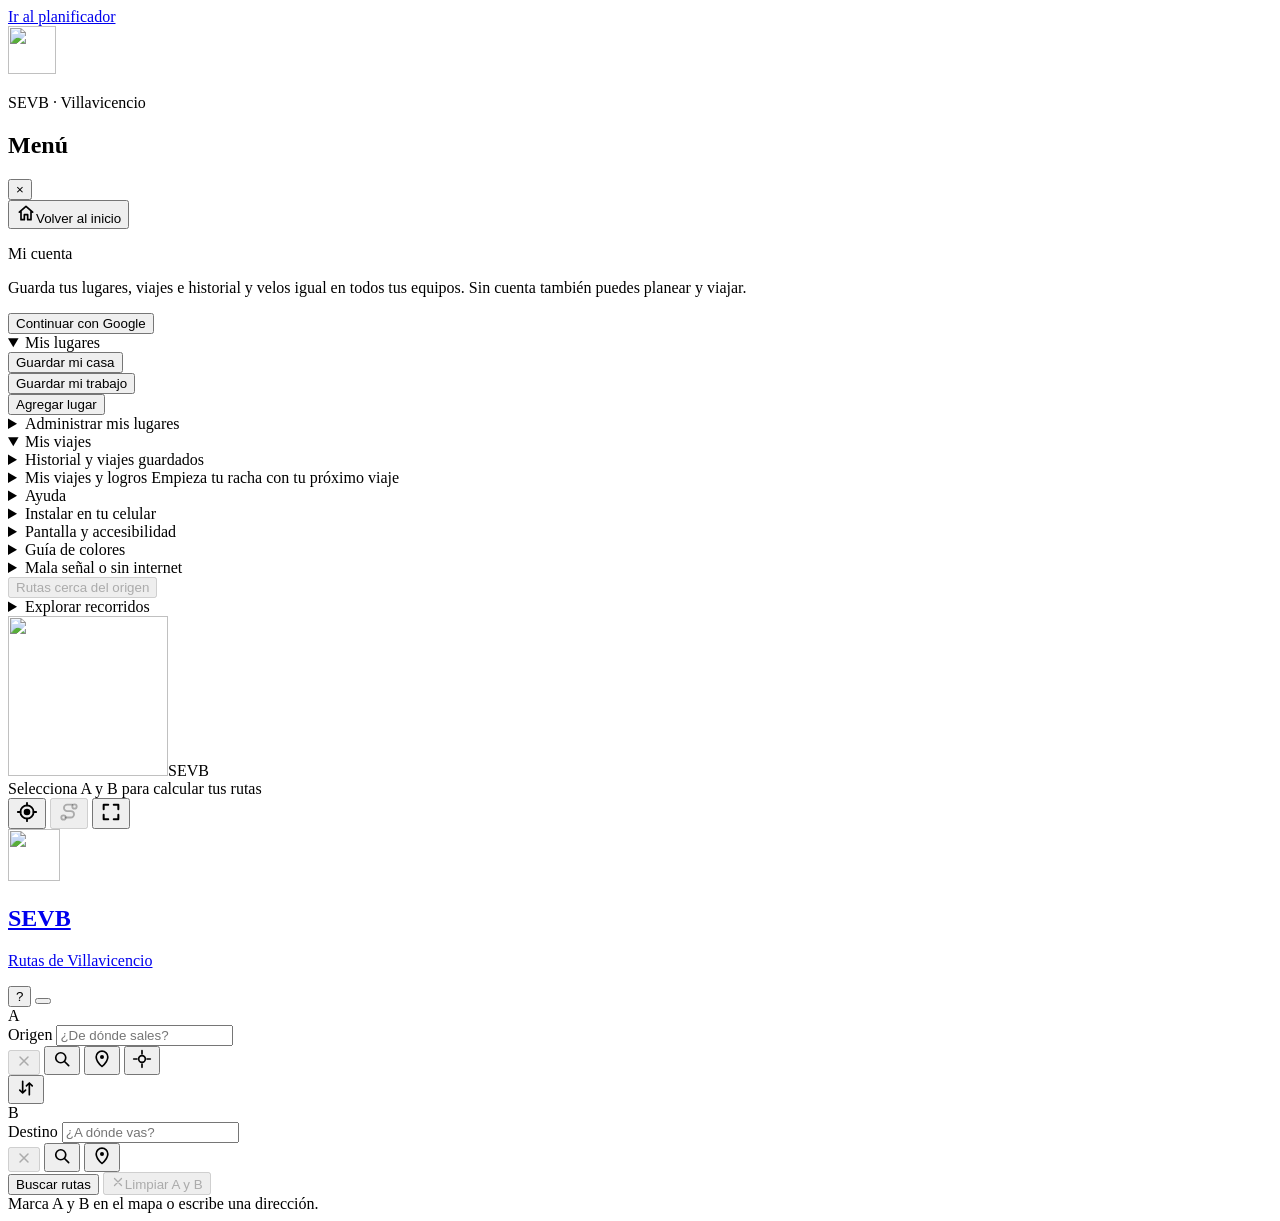
==== commit 9d9ad31e: "Corrector de direcciones con Autocomplete, tutorial sobre el panel A y B, menu con la paleta de SEVB" ====
--- a/src/main/resources/static/index.html
+++ b/src/main/resources/static/index.html
@@ -8,10 +8,10 @@
     <meta name="apple-mobile-web-app-capable" content="yes" />
     <meta name="apple-mobile-web-app-title" content="SEVB" />
     <link rel="manifest" href="/manifest.webmanifest" />
-    <link rel="icon" href="/favicon.ico" sizes="any" />
-    <link rel="icon" type="image/png" sizes="32x32" href="/icons/favicon-32.png" />
-    <link rel="icon" type="image/png" sizes="48x48" href="/icons/favicon-48.png" />
-    <link rel="apple-touch-icon" href="/icons/apple-touch-icon.png" />
+    <link rel="icon" href="/favicon.ico?v=2" sizes="any" />
+    <link rel="icon" type="image/png" sizes="32x32" href="/icons/favicon-32.png?v=2" />
+    <link rel="icon" type="image/png" sizes="48x48" href="/icons/favicon-48.png?v=2" />
+    <link rel="apple-touch-icon" href="/icons/apple-touch-icon.png?v=2" />
     <meta name="description" content="Planificador de rutas de buses de Villavicencio basado en recorridos registrados en SEVB." />
     <title>SEVB · Rutas de buses de Villavicencio</title>
     <link rel="stylesheet" href="/css/motion.css" />
@@ -66,7 +66,8 @@
 <div id="menuBackdrop" class="menu-backdrop hidden"></div>
 <aside id="sideMenu" class="side-menu" role="dialog" aria-modal="true" aria-labelledby="menuTitulo" aria-hidden="true" inert>
     <div class="side-menu-head">
-        <div class="side-menu-titulo"><p class="eyebrow">SEVB</p><h2 id="menuTitulo">Menú</h2><p id="menuEstadoViaje" class="menu-estado-viaje" role="status" hidden><span class="menu-pulso" aria-hidden="true"></span>Viaje en curso</p></div>
+        <img class="menu-mascota" src="/img/marca/sevb-cabeza-96.png" alt="" width="48" height="48" decoding="async" />
+        <div class="side-menu-titulo"><p class="eyebrow">SEVB · Villavicencio</p><h2 id="menuTitulo">Menú</h2><p id="menuEstadoViaje" class="menu-estado-viaje" role="status" hidden><span class="menu-pulso" aria-hidden="true"></span>Viaje en curso</p></div>
         <button id="closeMenu" class="icon-button" type="button" aria-label="Cerrar menú">×</button>
     </div>
     <button id="menuVolverViaje" class="primary-plan-button menu-volver-viaje" type="button" hidden>Volver a mi viaje</button>
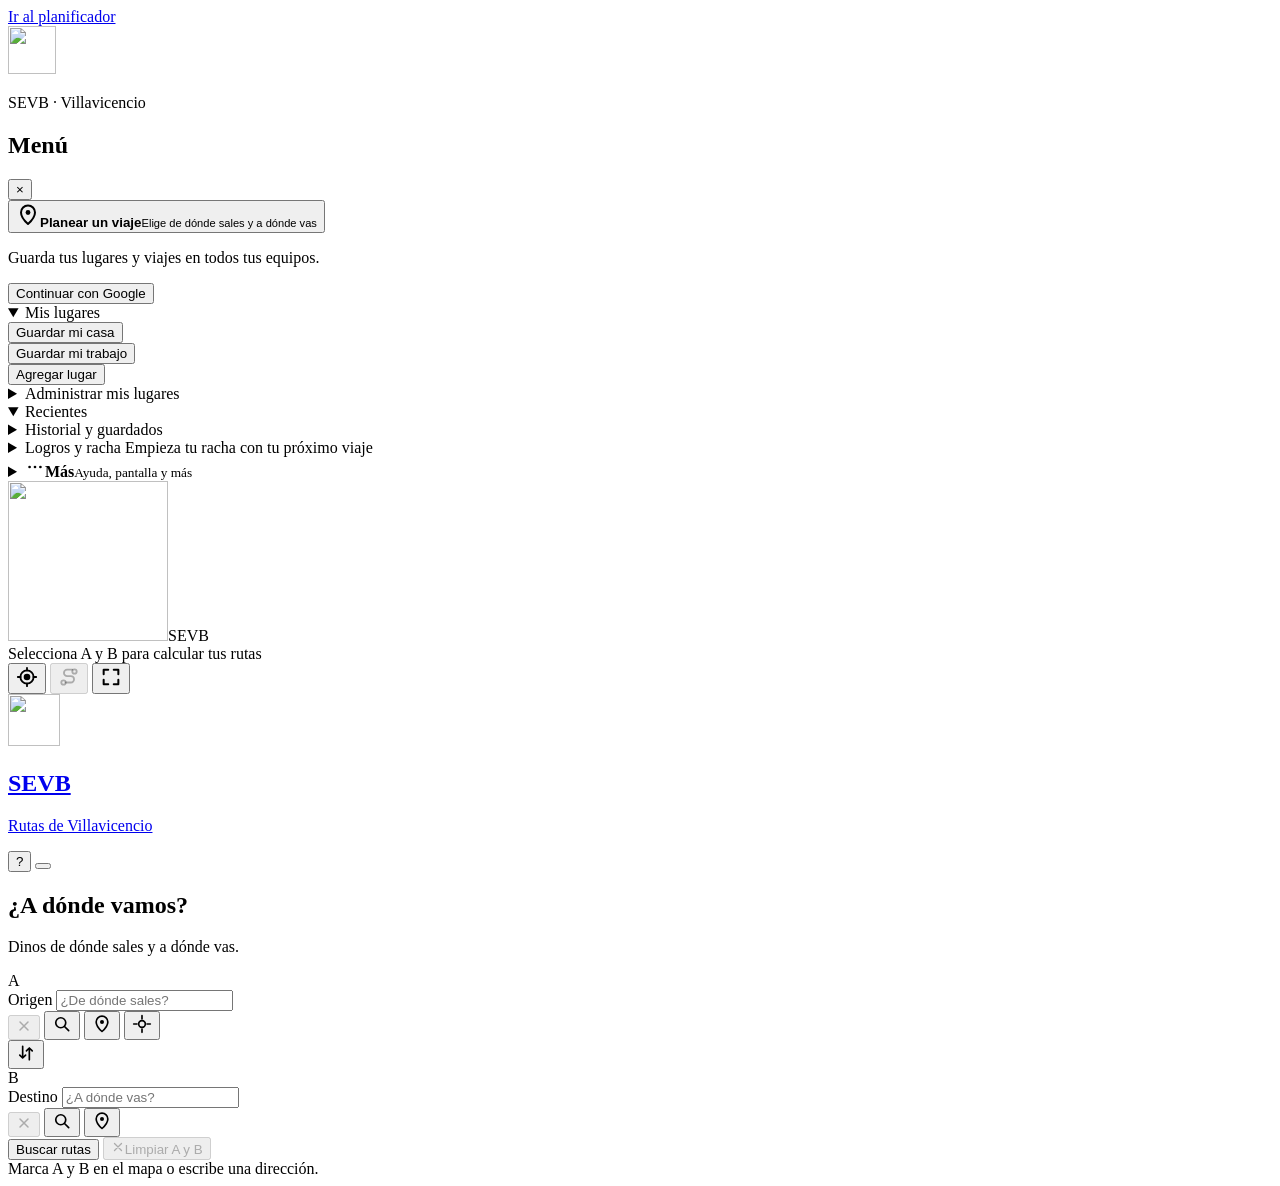
==== commit b50e4d59: "Fases S-Y: menu simple y 2 mejores opciones, cuenta del proyecto con logros y racha, aviso por corre" ====
--- a/src/main/resources/static/index.html
+++ b/src/main/resources/static/index.html
@@ -14,16 +14,8 @@
     <link rel="apple-touch-icon" href="/icons/apple-touch-icon.png?v=2" />
     <meta name="description" content="Planificador de rutas de buses de Villavicencio basado en recorridos registrados en SEVB." />
     <title>SEVB · Rutas de buses de Villavicencio</title>
-    <link rel="stylesheet" href="/css/motion.css" />
-    <link rel="stylesheet" href="/css/styles.css" />
-    <link rel="stylesheet" href="/css/mapa.css" />
-    <link rel="stylesheet" href="/css/home.css" />
-    <link rel="stylesheet" href="/css/bus3d.css" />
-    <link rel="stylesheet" href="/css/panel-ocultable.css" />
-    <link rel="stylesheet" href="/css/viaje.css" />
-    <link rel="stylesheet" href="/css/recomendacion.css" />
-    <link rel="stylesheet" href="/css/guia.css" />
-    <link rel="stylesheet" href="/css/guiado.css" />
+    <!-- Un solo archivo de estilos: junta y minifica las hojas de css/app.sources.txt (en ese orden). Se regenera con: node scripts/build-css.mjs -->
+    <link rel="stylesheet" href="/css/app.min.css" />
     <script defer src="/js/mapa/geo.js"></script>
     <script defer src="/js/mapa/nucleo.js"></script>
     <script defer src="/js/common.js"></script>
@@ -71,18 +63,16 @@
         <button id="closeMenu" class="icon-button" type="button" aria-label="Cerrar menú">×</button>
     </div>
     <button id="menuVolverViaje" class="primary-plan-button menu-volver-viaje" type="button" hidden>Volver a mi viaje</button>
-    <button id="menuInicio" class="secondary menu-inicio" type="button"><svg viewBox="0 0 24 24" width="20" height="20" aria-hidden="true"><path d="M4 11l8-7 8 7M6 10v10h4v-6h4v6h4V10" fill="none" stroke="currentColor" stroke-width="2" stroke-linecap="round" stroke-linejoin="round"/></svg><span>Volver al inicio</span></button>
+    <button id="menuInicio" class="primary-plan-button menu-inicio menu-plan" type="button"><svg viewBox="0 0 24 24" width="24" height="24" aria-hidden="true"><path d="M12 21s7-6.2 7-11.5A7 7 0 0 0 5 9.5C5 14.8 12 21 12 21z" fill="none" stroke="currentColor" stroke-width="2" stroke-linejoin="round"/><circle cx="12" cy="9.5" r="2.4" fill="currentColor"/></svg><span class="menu-plan-txt"><strong>Planear un viaje</strong><small>Elige de dónde sales y a dónde vas</small></span></button>
     <p id="menuInicioNota" class="menu-inicio-nota" hidden>Te pedirá confirmar: termina tu viaje en curso.</p>
     <section class="menu-account" id="menuAccount" aria-label="Mi cuenta">
         <div id="accountGuest">
-            <p class="eyebrow">Mi cuenta</p>
-            <p class="account-text">Guarda tus lugares, viajes e historial y velos igual en todos tus equipos. Sin cuenta también puedes planear y viajar.</p>
+            <p class="account-text">Guarda tus lugares y viajes en todos tus equipos.</p>
             <div class="account-buttons">
                 <button id="accountLogin" class="primary-plan-button" type="button">Continuar con Google</button>
             </div>
         </div>
         <div id="accountUser" hidden>
-            <p class="eyebrow">Mi cuenta</p>
             <div class="account-user"><span class="account-avatar" id="accountAvatar" aria-hidden="true"></span><div><strong id="accountName"></strong><small id="accountEmail"></small></div></div>
             <div class="account-buttons">
                 <button id="accountSettings" class="secondary" type="button">Ajustes de la cuenta</button>
@@ -98,13 +88,13 @@
     </div>
     <ul id="lugaresLista" class="lugares-lista" aria-label="Mis lugares con nombre" hidden></ul>
     <button id="lugarAgregar" class="secondary lugar-agregar" type="button">Agregar lugar</button>
-    <p id="lugaresHint" class="esp-hint" hidden>Tus lugares se guardan en tu cuenta de Google y los ves igual en tu otro equipo. <button class="text-button" type="button" data-abrir-cuenta="entrar">Continuar con Google</button></p>
+    <p id="lugaresHint" class="esp-hint" hidden>Se guardan en tu cuenta de Google. <button class="text-button" type="button" data-abrir-cuenta="entrar">Continuar con Google</button></p>
     <details id="favorites" class="favorites"><summary>Administrar mis lugares <b id="favCount"></b></summary><div id="favList" class="fav-list"></div></details>
     </details>
-    <details class="menu-seccion menu-space" id="menuEspacio" data-ico="reloj" open><summary><span>Mis viajes</span></summary>
+    <details class="menu-seccion menu-space" id="menuEspacio" data-ico="reloj" open><summary><span>Recientes</span></summary>
     <div id="recentTrips" class="recent-trips" hidden></div>
     <details id="espacio" class="favorites espacio">
-        <summary>Historial y viajes guardados <b id="espCount"></b></summary>
+        <summary>Historial y guardados <b id="espCount"></b></summary>
         <div class="esp-section">
             <h4>Viajes guardados</h4>
             <div id="savedList" class="fav-list"></div>
@@ -113,44 +103,29 @@
             <div class="esp-head"><h4>Historial</h4><button id="histClear" class="text-button" type="button">Borrar historial</button></div>
             <div id="histList" class="fav-list"></div>
         </div>
-        <p id="espHint" class="esp-hint">Sin cuenta, esto se guarda solo en este dispositivo. <button class="text-button" type="button" data-abrir-cuenta="entrar">Continuar con Google</button> para verlo también en tu otro equipo.</p>
-    </details>
-    </details>
-    <details class="menu-seccion menu-logros" id="logros" data-ico="medalla" aria-label="Mis viajes y logros"><summary><span>Mis viajes y logros</span>
+        <p id="espHint" class="esp-hint">Sin cuenta, esto se guarda solo en este dispositivo. <button class="text-button" type="button" data-abrir-cuenta="entrar">Continuar con Google</button> para verlo en todos tus equipos.</p>
+    </details>
+    </details>
+    <details class="menu-seccion menu-logros" id="logros" data-ico="medalla" aria-label="Logros y racha"><summary><span>Logros y racha</span>
         <span class="racha-chip sin-racha" id="rachaChip" data-nivel="0"><span class="racha-llama" id="rachaIcono" aria-hidden="true"></span><span id="rachaTexto">Empieza tu racha con tu próximo viaje</span></span></summary>
         <p id="rachaDetalle" class="racha-detalle"></p>
         <p id="logrosPendiente" class="logros-resumen" role="status" hidden></p>
-        <p class="eyebrow">Mis viajes</p>
         <p id="semanaResumen" class="logros-resumen semana-resumen" hidden></p>
         <p id="logrosResumen" class="logros-resumen">Aún no has terminado ningún viaje. ¡Tu primer viaje te da un logro!</p>
         <ul id="logrosLista" class="logros-lista"></ul>
         <div id="logroDetalle" class="logro-detalle" role="status" aria-live="polite" hidden></div>
     </details>
-    <details class="menu-seccion menu-ayuda" id="menuAyuda" data-ico="ayuda"><summary><span>Ayuda</span></summary>
+    <details class="menu-mas" id="menuMas">
+        <summary><span class="menu-mas-ico" aria-hidden="true"><svg viewBox="0 0 24 24" width="20" height="20"><circle cx="5.5" cy="12" r="1.6" fill="currentColor"/><circle cx="12" cy="12" r="1.6" fill="currentColor"/><circle cx="18.5" cy="12" r="1.6" fill="currentColor"/></svg></span><span class="menu-mas-txt"><strong>Más</strong><small>Ayuda, pantalla y más</small></span></summary>
+        <div class="menu-mas-cuerpo">
+    <details class="menu-seccion menu-sub menu-ayuda" id="menuAyuda" data-ico="ayuda"><summary><span>Ayuda</span></summary>
         <div class="menu-ayuda-botones">
             <button id="menuBienvenida" class="secondary" type="button">Ver la bienvenida otra vez</button>
             <button id="menuPractica" class="secondary" type="button">Hacer un viaje de práctica</button>
         </div>
     </details>
-    <details class="menu-seccion menu-instalar" id="menuInstalar" data-ico="bajar"><summary><span>Instalar en tu celular</span></summary>
-        <p class="instalar-intro">Instala SEVB como una app: tendrá su propio icono, se abrirá en pantalla completa y cargará más rápido. <strong>No necesitas Play Store ni un archivo APK</strong>: se instala desde tu navegador.</p>
-        <p id="instalarDetectado" class="instalar-detectado" role="status" aria-live="polite"></p>
-        <div id="instalarAhoraCaja" class="instalar-ahora" hidden><button id="instalarAhora" class="primary-plan-button" type="button">Instalar ahora</button></div>
-        <ol id="instalarPasos" class="instalar-pasos" aria-label="Pasos para instalar SEVB"></ol>
-        <p id="instalarNota" class="instalar-nota"></p>
-        <div class="instalar-otro"><label for="instalarOtro">¿No es tu navegador? Elige el tuyo:</label><select id="instalarOtro"></select></div>
-    </details>
-    <nav class="menu-links" id="menuLinks" aria-label="Funciones del sistema">
-        <a class="admin-only" hidden href="/lugares.html">Direcciones y lugares</a>
-        <a class="admin-only" hidden href="/paraderos.html">Paraderos de bus</a>
-        <a class="admin-only" hidden href="/puentes.html">Puentes peatonales</a>
-        <a class="admin-only" hidden href="/pasos.html">Pasos peatonales</a>
-        <a class="admin-only" hidden href="/reportes.html">Reportes</a>
-        <a class="admin-only" hidden href="/editor.html">Editor de recorridos</a>
-    </nav>
-    <details class="menu-seccion menu-view" id="menuVista" data-ico="sol" aria-labelledby="viewTitle"><summary><span>Pantalla y accesibilidad</span></summary>
-        <p class="eyebrow">Pantalla</p>
-        <h3 id="viewTitle">Mapa y accesibilidad</h3>
+    <details class="menu-seccion menu-sub menu-view" id="menuVista" data-ico="sol" aria-labelledby="viewTitle"><summary><span>Pantalla y accesibilidad</span></summary>
+        <h3 id="viewTitle" class="sr-only">Mapa y accesibilidad</h3>
         <div class="confort-row" role="group" aria-label="Tamaño de la letra">
             <span class="confort-label">Tamaño de la letra</span>
             <div class="letra-opciones">
@@ -165,8 +140,7 @@
         <label class="switch-row"><input type="checkbox" data-ajuste="panelBajar" /><span>Bajar el panel al buscar una ruta<small>Apagado: al buscar, el panel queda compacto con el botón «Iniciar viaje». Actívalo si prefieres que baje solo y deje el mapa libre en el celular; el botón «Ver rutas» lo vuelve a abrir.</small></span></label>
         <label class="switch-row"><input type="checkbox" data-ajuste="daltonico" /><span>Colores para daltónicos<small>Tramos en azul y naranja, el segundo bus con línea discontinua y cada tramo numerado.</small></span></label>
         <label class="switch-row"><input type="checkbox" data-ajuste="paraderosMapa" /><span>Mostrar paraderos del sistema<small>Dibuja en el mapa los paraderos registrados cerca de lo que ves (desde el zoom 14). Los de tu viaje se muestran siempre.</small></span></label>
-    </details>
-    <details id="colorGuide" class="favorites color-guide">
+        <details id="colorGuide" class="favorites color-guide">
         <summary>Guía de colores</summary>
         <ul class="guide-list">
             <li><i class="g-walk"></i><span><b>A pie (línea punteada con puntos que avanzan):</b> camina en ese sentido. Oscura de día y clara de noche.</span></li>
@@ -177,25 +151,30 @@
         </ul>
         <label class="switch-row guide-switch"><input type="checkbox" data-ajuste="daltonico" /><span>Colores para daltónicos</span></label>
     </details>
-    <details class="menu-seccion menu-offline" id="menuOffline" data-ico="mapa" aria-labelledby="offlineTitle"><summary><span>Mala señal o sin internet</span></summary>
-        <p class="eyebrow">Mala señal o sin internet</p>
-        <h3 id="offlineTitle">Uso sin conexión</h3>
+    </details>
+    <details class="menu-seccion menu-sub menu-instalar" id="menuInstalar" data-ico="bajar"><summary><span>Instalar en tu celular</span></summary>
+        <p class="instalar-intro">Instala SEVB como una app: tendrá su propio icono, se abrirá en pantalla completa y cargará más rápido. <strong>No necesitas Play Store ni un archivo APK</strong>: se instala desde tu navegador.</p>
+        <p id="instalarDetectado" class="instalar-detectado" role="status" aria-live="polite"></p>
+        <div id="instalarAhoraCaja" class="instalar-ahora" hidden><button id="instalarAhora" class="primary-plan-button" type="button">Instalar ahora</button></div>
+        <ol id="instalarPasos" class="instalar-pasos" aria-label="Pasos para instalar SEVB"></ol>
+        <p id="instalarNota" class="instalar-nota"></p>
+        <div class="instalar-otro"><label for="instalarOtro">¿No es tu navegador? Elige el tuyo:</label><select id="instalarOtro"></select></div>
+    </details>
+    <details class="menu-seccion menu-sub menu-offline" id="menuOffline" data-ico="mapa" aria-labelledby="offlineTitle"><summary><span>Mala señal o sin internet</span></summary>
+        <h3 id="offlineTitle" class="sr-only">Uso sin conexión</h3>
         <p id="offlineInfo" class="offline-info" role="status" aria-live="polite">Revisando…</p>
         <progress id="offlineProgress" class="offline-progress" value="0" max="1" hidden></progress>
         <button id="offlineDownload" class="secondary" type="button">Guardar mapa de Villavicencio</button>
         <button id="offlineDelete" class="text-button" type="button" hidden>Borrar el mapa guardado</button>
-        <p class="offline-hint">¿Quieres SEVB como app? Mira «Instalar en tu celular» en este menú.</p>
         <p class="offline-hint">Descárgalo una vez con buena señal (Wi-Fi si puedes). Las rutas y tus últimos viajes se guardan solos.</p>
     </details>
+    <details class="menu-seccion menu-sub menu-route-browser" id="menuExplorar" data-ico="ruta"><summary><span>Explorar recorridos</span></summary>
     <section class="menu-near" id="menuCerca" aria-label="Rutas cerca del origen">
     <div class="nearby-origin-block">
         <button id="nearOriginRoutes" class="text-button chip-button" type="button" disabled>Rutas cerca del origen</button>
         <div id="nearbyResults" class="nearby-results"></div>
     </div>
     </section>
-    <details class="menu-seccion menu-route-browser" id="menuExplorar" data-ico="ruta"><summary><span>Explorar recorridos</span></summary>
-        <p class="eyebrow">Rutas registradas</p>
-        <h3>Explorar recorridos</h3>
         <label for="routeSearch">Buscar ruta</label>
         <input id="routeSearch" type="search" placeholder="Galán, Porfía, Catama, Álamos…" autocomplete="off" />
         <label for="validationFilter" class="sr-only">Filtrar rutas</label>
@@ -223,7 +202,17 @@
     </section>
     </details>
 
-    <div class="menu-brand" id="menuMarca"><img src="/img/marca/sevb-chiguiro-360.png" alt="" width="160" height="160" loading="lazy" decoding="async"><span class="menu-brand-name">SEVB</span></div>
+    <nav class="menu-links" id="menuLinks" aria-label="Funciones del sistema">
+        <a class="admin-only" hidden href="/lugares.html">Direcciones y lugares</a>
+        <a class="admin-only" hidden href="/paraderos.html">Paraderos de bus</a>
+        <a class="admin-only" hidden href="/puentes.html">Puentes peatonales</a>
+        <a class="admin-only" hidden href="/pasos.html">Pasos peatonales</a>
+        <a class="admin-only" hidden href="/reportes.html">Reportes</a>
+        <a class="admin-only" hidden href="/editor.html">Editor de recorridos</a>
+    </nav>
+        </div>
+    </details>
+    <div class="menu-brand" id="menuMarca"><img src="/img/marca/sevb-chiguiro-menu.webp" alt="" width="160" height="160" loading="lazy" decoding="async"><span class="menu-brand-name">SEVB</span></div>
 </aside>
 
 <div class="app">
@@ -241,7 +230,7 @@
         <div id="sheetHandle" class="sheet-handle" role="button" tabindex="0" aria-label="Subir o bajar el panel"><span></span></div>
         <header class="sheet-head">
             <a class="brand" href="/" aria-label="SEVB, inicio">
-                <div class="brand-mark brand-mark-logo"><img src="/img/marca/sevb-chiguiro-192.png" alt="" width="52" height="52" decoding="async"></div>
+                <div class="brand-mark brand-mark-logo"><img src="/img/marca/sevb-chiguiro-logo.webp" alt="" width="52" height="52" decoding="async"></div>
                 <div><h1>SEVB</h1><p>Rutas de Villavicencio</p></div>
             </a>
             <button id="helpButton" class="menu-button help-button" type="button" aria-label="Ayuda: qué hago ahora" title="Ayuda">?</button>
@@ -259,6 +248,7 @@
                         <button id="siempreNo" class="text-button" type="button">Ahora no</button>
                     </div>
                 </div>
+                <div class="plan-intro" id="planIntro"><h2>¿A dónde vamos?</h2><p>Dinos de dónde sales y a dónde vas.</p></div>
                 <div class="endpoints" id="formAB" role="group" aria-label="Origen y destino (A y B)" tabindex="-1">
                     <div class="endpoint-block">
                         <span class="endpoint-letter a" aria-hidden="true">A</span>
@@ -294,6 +284,7 @@
                     <button id="planTrip" class="primary-plan-button" type="button">Buscar rutas</button>
                     <button id="clearTripPoints" class="clear-trip clear-trip-main" type="button" aria-label="Borrar origen y destino" disabled><svg viewBox="0 0 24 24" width="14" height="14" aria-hidden="true"><path d="M6 6l12 12M18 6L6 18" fill="none" stroke="currentColor" stroke-width="2.2" stroke-linecap="round"/></svg><span>Limpiar A y B</span></button>
                 </div>
+                <div id="mejorOpcion" class="mejor-opcion" hidden></div>
                 <div id="startTripBar" class="start-trip-bar" hidden>
                     <button id="startTrip" class="start-trip-main" type="button"><svg viewBox="0 0 24 24" width="24" height="24" aria-hidden="true"><path d="M12 3l7 17-7-4-7 4z" fill="currentColor"/></svg><span>Iniciar viaje</span></button>
                     <small id="startTripInfo" class="start-trip-info"></small>
@@ -304,12 +295,12 @@
                 </div>
                 <div id="tripStatus" class="status info" role="status" aria-live="polite">Marca A y B en el mapa o escribe una dirección.</div>
                 <div id="tripTools" class="trip-tools" hidden>
-                    <button id="shareTrip" class="tool-chip" type="button"><svg viewBox="0 0 24 24" width="18" height="18" aria-hidden="true"><path d="M12 3v12M12 3L8 7m4-4l4 4M5 12v7h14v-7" fill="none" stroke="currentColor" stroke-width="2" stroke-linecap="round" stroke-linejoin="round"/></svg><span>Compartir</span></button>
-                    <button id="openGoogleMaps" class="tool-chip" type="button"><svg viewBox="0 0 24 24" width="18" height="18" aria-hidden="true"><path d="M12 21s7-6.2 7-11.5A7 7 0 0 0 5 9.5C5 14.8 12 21 12 21z" fill="none" stroke="currentColor" stroke-width="2" stroke-linejoin="round"/><circle cx="12" cy="9.5" r="2.4" fill="currentColor"/></svg><span>Google Maps</span></button>
-                    <button id="shareWhats" class="tool-chip" type="button"><svg viewBox="0 0 24 24" width="18" height="18" aria-hidden="true"><path d="M4 20l1.3-4.2A8 8 0 1 1 8.4 18.8z" fill="none" stroke="currentColor" stroke-width="2" stroke-linejoin="round"/><path d="M9.2 8.8c.3 2.5 2.6 4.9 5.8 6" fill="none" stroke="currentColor" stroke-width="2" stroke-linecap="round"/></svg><span>WhatsApp</span></button>
+                    <button id="saveTrip" class="tool-chip" type="button"><svg viewBox="0 0 24 24" width="18" height="18" aria-hidden="true"><path d="M12 3.5l2.6 5.3 5.9.9-4.3 4.1 1 5.8L12 16.8 6.8 19.6l1-5.8L3.5 9.7l5.9-.9z" fill="none" stroke="currentColor" stroke-width="2" stroke-linejoin="round"/></svg><span>Guardar viaje</span></button>
                     <button id="alightAlert" class="tool-chip" type="button" aria-pressed="false"><svg viewBox="0 0 24 24" width="18" height="18" aria-hidden="true"><path d="M6 17h12l-1.5-2v-4a4.5 4.5 0 0 0-9 0v4zM10 20a2 2 0 0 0 4 0" fill="none" stroke="currentColor" stroke-width="2" stroke-linecap="round" stroke-linejoin="round"/></svg><span>Avisarme al bajar</span></button>
-                    <button id="saveTrip" class="tool-chip" type="button"><svg viewBox="0 0 24 24" width="18" height="18" aria-hidden="true"><path d="M12 3.5l2.6 5.3 5.9.9-4.3 4.1 1 5.8L12 16.8 6.8 19.6l1-5.8L3.5 9.7l5.9-.9z" fill="none" stroke="currentColor" stroke-width="2" stroke-linejoin="round"/></svg><span>Guardar viaje</span></button>
+                    <button id="tripToolsMas" class="tool-chip tool-chip-mas" type="button" aria-expanded="false" aria-controls="tripToolsExtra"><svg viewBox="0 0 24 24" width="18" height="18" aria-hidden="true"><circle cx="5.5" cy="12" r="1.7" fill="currentColor"/><circle cx="12" cy="12" r="1.7" fill="currentColor"/><circle cx="18.5" cy="12" r="1.7" fill="currentColor"/></svg><span>Más</span></button>
+                    <div id="tripToolsExtra" class="trip-tools-extra" hidden>
                     <button id="reportProblem" class="tool-chip" type="button"><svg viewBox="0 0 24 24" width="18" height="18" aria-hidden="true"><path d="M5 21V4m0 0h11l-2 4 2 4H5" fill="none" stroke="currentColor" stroke-width="2" stroke-linecap="round" stroke-linejoin="round"/></svg><span>Reportar</span></button>
+                    </div>
                 </div>
                 <div id="tripItinerario" class="trip-itinerario"></div>
                 <div id="tripResults" class="trip-results"></div>
@@ -410,6 +401,12 @@
             <option value="SUGERENCIA">Tengo una sugerencia</option>
             <option value="OTRO">Otro</option>
         </select>
+        <label for="reportSeverity">¿Qué tan grave es?</label>
+        <select id="reportSeverity">
+            <option value="BAJA">Baja: es una molestia</option>
+            <option value="MEDIA" selected>Media: me complica el viaje</option>
+            <option value="ALTA">Alta: no puedo viajar</option>
+        </select>
         <label for="reportMessage">Cuéntanos</label>
         <textarea id="reportMessage" rows="4" maxlength="500" required minlength="5" placeholder="Ej.: el bus no gira en la Calle 38, sigue derecho hasta la Cra 22."></textarea>
         <label for="reportContact">Contacto (opcional)</label>
@@ -427,5 +424,8 @@
 <script defer src="/js/inicio.js"></script>
 <script defer src="/js/pwa.js"></script>
 <script defer src="/js/instalar.js"></script>
+<script defer src="/js/animaciones.js"></script>
+<script defer src="/js/mejor-opcion.js"></script>
+<script defer src="/js/menu-simple.js"></script>
 </body>
 </html>
